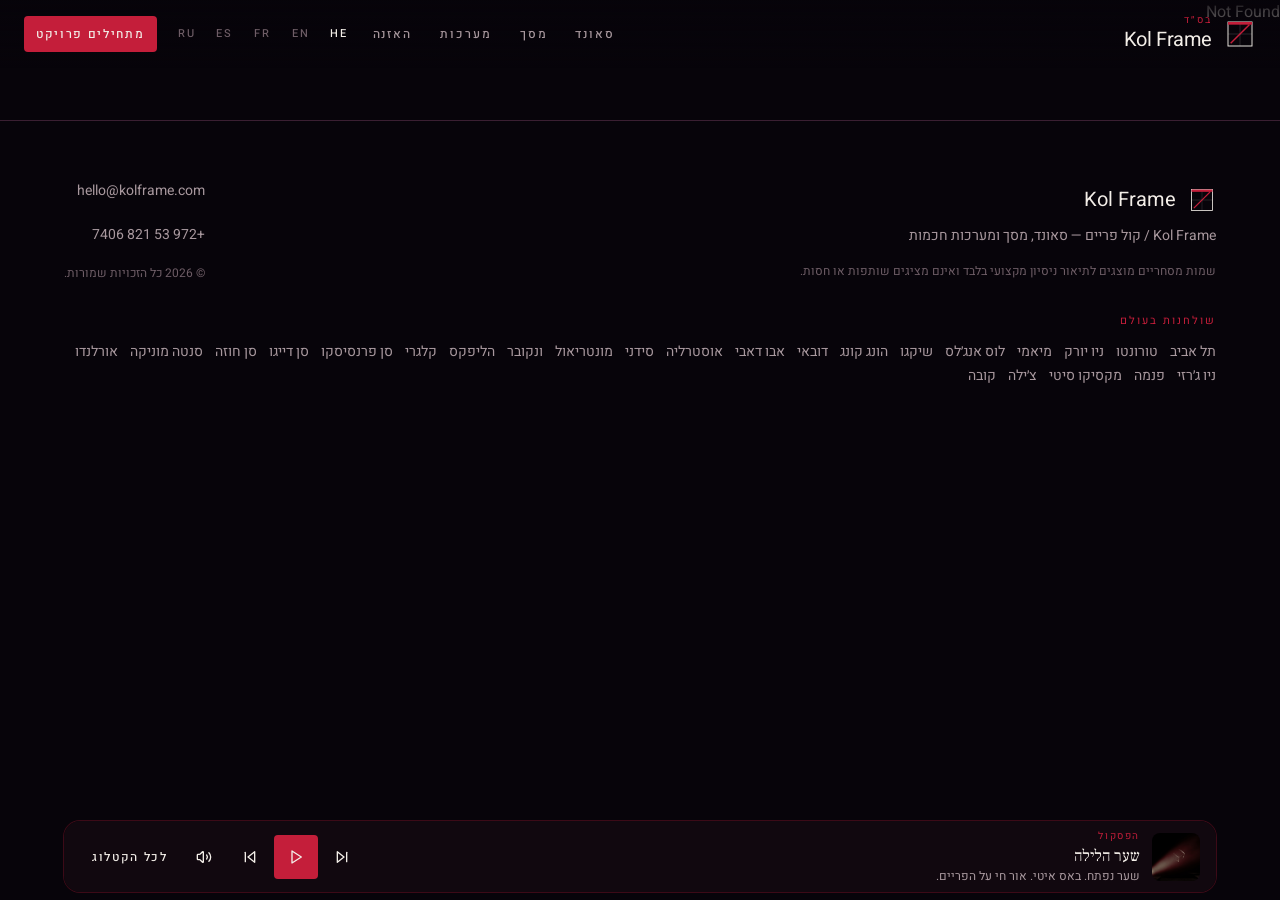
==== index.html @ d9a39a46 "Kol Frame motion-picture production site" ====
<!DOCTYPE html><html lang="he" dir="rtl" class="antialiased"><head><meta name="twitter:card" content="summary_large_image"><meta property="og:title" content="Kol Frame | קול פריים"><meta property="og:type" content="x:game"><meta charSet="utf-8"/><meta name="viewport" content="width=device-width, initial-scale=1"/><link rel="preload" as="image" href="/media/films/studio.jpg"/><link rel="preload" as="image" href="/media/films/llm.jpg"/><link rel="preload" as="image" href="/media/films/architect.jpg"/><link rel="preload" as="image" href="/media/films/cut.jpg"/><link rel="preload" as="image" href="/media/films/grade.jpg"/><link rel="preload" as="image" href="/media/films/live.jpg"/><link rel="preload" as="image" href="/media/films/venue.jpg"/><link rel="preload" as="image" href="/media/theater.jpg"/><link rel="preload" as="image" href="/media/night-gate.jpg"/><link rel="stylesheet" href="/assets/styles-ChM09g-q.css" data-precedence="default"/><title>Kol Frame | קול פריים — סאונד, מסך ו־AI</title><meta name="theme-color" content="#07040A"/><meta name="description" content="Kol Frame | קול פריים — סאונד, מסך ו־AI. אולפן מדיה לסאונד, קולנוע, בינה מלאכותית ופיתוח."/><link rel="modulepreload" href="/assets/index-lwJ8Dmi7.js"/><link rel="modulepreload" href="/assets/utils-DAVDzpLC.js"/><link rel="modulepreload" href="/assets/routes-uZUhb0_E.js"/><link rel="modulepreload" href="/assets/vfx-canvas-CMt-Yyuk.js"/><link rel="icon" type="image/svg+xml" href="/favicon.svg"/><link rel="manifest" href="/__grok/manifest.webmanifest"/><link rel="apple-touch-icon" href="/__grok/icon-180.png"/><meta name="apple-mobile-web-app-title" content="Kol Frame | קול פריים"><meta name="apple-mobile-web-app-status-bar-style" content="black"><script src="https://grok.com/grok-app-builder/extensions.js" defer></script></head><body><div class="relative min-h-dvh bg-bg text-fg" lang="he" dir="rtl"><header class="pointer-events-none fixed inset-x-0 top-0 z-40"><div class="pointer-events-auto flex items-center justify-between gap-3 bg-linear-to-b from-bg/92 to-transparent px-4 py-3 sm:px-6"><a aria-label="Kol Frame" class="flex items-center gap-3 text-fg active" href="/" data-status="active" aria-current="page"><svg viewBox="0 0 48 48" fill="none" class="text-fg size-8" aria-hidden="true"><rect x="6" y="6" width="36" height="36" stroke="currentColor" stroke-width="1.4"></rect><path d="M6 24 H42" stroke="currentColor" stroke-width="0.6" opacity="0.35"></path><path d="M24 6 V42" stroke="currentColor" stroke-width="0.6" opacity="0.35"></path><path d="M10 38 L38 10" class="stroke-crimson" stroke-width="2.2"></path><rect x="6" y="6" width="36" height="4" class="fill-crimson"></rect></svg><span class="flex flex-col leading-tight"><span class="text-[10px] tracking-[0.22em] text-crimson">בס״ד</span><span class="font-display text-xl tracking-[-0.02em]">Kol Frame</span></span></a><nav class="hidden items-center gap-1 lg:flex" aria-label="Primary"><a href="/sound" class="inline-flex h-11 items-center px-3 text-xs font-medium tracking-[0.16em] uppercase transition-opacity duration-150 text-muted hover:text-fg">סאונד</a><a href="/screen" class="inline-flex h-11 items-center px-3 text-xs font-medium tracking-[0.16em] uppercase transition-opacity duration-150 text-muted hover:text-fg">מסך</a><a href="/systems" class="inline-flex h-11 items-center px-3 text-xs font-medium tracking-[0.16em] uppercase transition-opacity duration-150 text-muted hover:text-fg">מערכות</a><a href="/listen" class="inline-flex h-11 items-center px-3 text-xs font-medium tracking-[0.16em] uppercase transition-opacity duration-150 text-muted hover:text-fg">האזנה</a><div class="flex items-center gap-0.5" role="group" aria-label="Language"><button type="button" class="h-11 text-[11px] font-medium tracking-[0.14em] uppercase transition-opacity duration-150 text-fg min-w-9 px-1.5" aria-pressed="true" aria-label="עברית">HE</button><button type="button" class="h-11 text-[11px] font-medium tracking-[0.14em] uppercase transition-opacity duration-150 text-subtle hover:text-muted min-w-9 px-1.5" aria-pressed="false" aria-label="English">EN</button><button type="button" class="h-11 text-[11px] font-medium tracking-[0.14em] uppercase transition-opacity duration-150 text-subtle hover:text-muted min-w-9 px-1.5" aria-pressed="false" aria-label="Français">FR</button><button type="button" class="h-11 text-[11px] font-medium tracking-[0.14em] uppercase transition-opacity duration-150 text-subtle hover:text-muted min-w-9 px-1.5" aria-pressed="false" aria-label="Español">ES</button><button type="button" class="h-11 text-[11px] font-medium tracking-[0.14em] uppercase transition-opacity duration-150 text-subtle hover:text-muted min-w-9 px-1.5" aria-pressed="false" aria-label="Русский">RU</button></div><a href="/contact" class="inline-flex items-center justify-center gap-2 whitespace-nowrap rounded-sm font-medium tracking-[0.14em] uppercase transition-[opacity,transform,background-color,color] duration-150 ease-out focus-visible:outline-none focus-visible:ring-2 focus-visible:ring-ring/50 disabled:pointer-events-none disabled:opacity-40 active:not-disabled:scale-[0.96] bg-crimson text-fg hover:bg-crimson-bright h-9 px-3 text-xs ms-2">מתחילים פרויקט</a></nav><div class="flex items-center gap-1 lg:hidden"><button class="inline-flex items-center justify-center gap-2 whitespace-nowrap rounded-sm text-sm font-medium tracking-[0.14em] uppercase transition-[opacity,transform,background-color,color] duration-150 ease-out focus-visible:outline-none focus-visible:ring-2 focus-visible:ring-ring/50 disabled:pointer-events-none disabled:opacity-40 active:not-disabled:scale-[0.96] bg-transparent text-fg hover:bg-fg/6 size-11" aria-label="תפריט" type="button" aria-haspopup="dialog" aria-expanded="false" data-state="closed"><svg xmlns="http://www.w3.org/2000/svg" width="24" height="24" viewBox="0 0 24 24" fill="none" stroke="currentColor" stroke-width="2" stroke-linecap="round" stroke-linejoin="round" class="lucide lucide-menu size-5" aria-hidden="true"><path d="M4 12h16"></path><path d="M4 18h16"></path><path d="M4 6h16"></path></svg></button></div></div></header><main class=""><!--$--><div class="relative h-dvh overflow-hidden bg-bg"><div class="picture-stage h-dvh overflow-hidden"><section data-scene="open" class="picture-beat relative h-dvh w-full snap-start snap-always overflow-hidden bg-bg"><div class="picture-layer absolute inset-0 is-open"><div class="picture-shift absolute inset-0"><video class="absolute inset-0 h-full w-full object-cover" src="/media/films/set.mp4" poster="/media/films/set.jpg" muted="" loop="" playsInline="" preload="auto"></video></div></div><div class="pointer-events-none absolute inset-0 bg-linear-to-t from-bg/70 via-transparent to-bg/25"></div><div class="letterbox-t"></div><div class="letterbox-b"></div><div class="absolute inset-x-0 bottom-28 z-20 flex flex-col items-start px-8 sm:px-12"><p class="pointer-events-none font-display text-xl tracking-[0.28em] text-fg/90 uppercase sm:text-3xl opacity-0">קול פריים</p></div></section><section data-scene="picture" class="picture-beat relative h-dvh w-full snap-start snap-always overflow-hidden bg-bg"><div class="picture-layer absolute inset-0 is-shut"><div class="picture-shift absolute inset-0"><video class="absolute inset-0 h-full w-full object-cover" src="/media/films/stage-lot.mp4" poster="/media/stage-lot.jpg" muted="" loop="" playsInline="" preload="metadata"></video></div></div><div class="pointer-events-none absolute inset-0 bg-linear-to-t from-bg/70 via-transparent to-bg/25"></div><div class="letterbox-t"></div><div class="letterbox-b"></div><div class="absolute inset-x-0 bottom-28 z-20 flex flex-col items-start px-8 sm:px-12"><p class="pointer-events-none font-display text-xl tracking-[0.28em] text-fg/90 uppercase sm:text-3xl opacity-0">צילום</p></div></section><section data-scene="sound" class="picture-beat relative h-dvh w-full snap-start snap-always overflow-hidden bg-bg"><div class="picture-layer absolute inset-0 is-shut"><div class="picture-shift absolute inset-0"><img src="/media/films/studio.jpg" alt="" class="absolute inset-0 h-full w-full object-cover"/></div></div><div class="pointer-events-none absolute inset-0 bg-linear-to-t from-bg/70 via-transparent to-bg/25"></div><div class="letterbox-t"></div><div class="letterbox-b"></div><div class="absolute inset-x-0 bottom-28 z-20 flex flex-col items-start px-8 sm:px-12"><p class="pointer-events-none font-display text-xl tracking-[0.28em] text-fg/90 uppercase sm:text-3xl opacity-0">סאונד</p></div></section><section data-scene="lab" class="picture-beat relative h-dvh w-full snap-start snap-always overflow-hidden bg-bg"><div class="picture-layer absolute inset-0 is-shut"><div class="picture-shift absolute inset-0"><img src="/media/films/llm.jpg" alt="" class="absolute inset-0 h-full w-full object-cover"/></div></div><div class="pointer-events-none absolute inset-0 bg-linear-to-t from-bg/70 via-transparent to-bg/25"></div><div class="letterbox-t"></div><div class="letterbox-b"></div><div class="absolute inset-x-0 bottom-28 z-20 flex flex-col items-start px-8 sm:px-12"><p class="pointer-events-none font-display text-xl tracking-[0.28em] text-fg/90 uppercase sm:text-3xl opacity-0">מכונות</p></div></section><section data-scene="architect" class="picture-beat relative h-dvh w-full snap-start snap-always overflow-hidden bg-bg"><div class="picture-layer absolute inset-0 is-shut"><div class="picture-shift absolute inset-0"><img src="/media/films/architect.jpg" alt="" class="absolute inset-0 h-full w-full object-cover"/></div></div><div class="pointer-events-none absolute inset-0 bg-linear-to-t from-bg/70 via-transparent to-bg/25"></div><div class="letterbox-t"></div><div class="letterbox-b"></div><div class="absolute inset-x-0 bottom-28 z-20 flex flex-col items-start px-8 sm:px-12"><p class="pointer-events-none font-display text-xl tracking-[0.28em] text-fg/90 uppercase sm:text-3xl opacity-0">AI</p></div></section><section data-scene="cut" class="picture-beat relative h-dvh w-full snap-start snap-always overflow-hidden bg-bg"><div class="picture-layer absolute inset-0 is-shut"><div class="picture-shift absolute inset-0"><img src="/media/films/cut.jpg" alt="" class="absolute inset-0 h-full w-full object-cover"/></div></div><div class="pointer-events-none absolute inset-0 bg-linear-to-t from-bg/70 via-transparent to-bg/25"></div><div class="letterbox-t"></div><div class="letterbox-b"></div><div class="absolute inset-x-0 bottom-28 z-20 flex flex-col items-start px-8 sm:px-12"><p class="pointer-events-none font-display text-xl tracking-[0.28em] text-fg/90 uppercase sm:text-3xl opacity-0">עריכה</p></div></section><section data-scene="grade" class="picture-beat relative h-dvh w-full snap-start snap-always overflow-hidden bg-bg"><div class="picture-layer absolute inset-0 is-shut"><div class="picture-shift absolute inset-0"><img src="/media/films/grade.jpg" alt="" class="absolute inset-0 h-full w-full object-cover"/></div></div><div class="pointer-events-none absolute inset-0 bg-linear-to-t from-bg/70 via-transparent to-bg/25"></div><div class="letterbox-t"></div><div class="letterbox-b"></div><div class="absolute inset-x-0 bottom-28 z-20 flex flex-col items-start px-8 sm:px-12"><p class="pointer-events-none font-display text-xl tracking-[0.28em] text-fg/90 uppercase sm:text-3xl opacity-0">צבע</p></div></section><section data-scene="live" class="picture-beat relative h-dvh w-full snap-start snap-always overflow-hidden bg-bg"><div class="picture-layer absolute inset-0 is-shut"><div class="picture-shift absolute inset-0"><img src="/media/films/live.jpg" alt="" class="absolute inset-0 h-full w-full object-cover"/></div></div><div class="pointer-events-none absolute inset-0 bg-linear-to-t from-bg/70 via-transparent to-bg/25"></div><div class="letterbox-t"></div><div class="letterbox-b"></div><div class="absolute inset-x-0 bottom-28 z-20 flex flex-col items-start px-8 sm:px-12"><p class="pointer-events-none font-display text-xl tracking-[0.28em] text-fg/90 uppercase sm:text-3xl opacity-0">חי</p></div></section><section data-scene="venue" class="picture-beat relative h-dvh w-full snap-start snap-always overflow-hidden bg-bg"><div class="picture-layer absolute inset-0 is-shut"><div class="picture-shift absolute inset-0"><img src="/media/films/venue.jpg" alt="" class="absolute inset-0 h-full w-full object-cover"/></div></div><div class="pointer-events-none absolute inset-0 bg-linear-to-t from-bg/70 via-transparent to-bg/25"></div><div class="letterbox-t"></div><div class="letterbox-b"></div><div class="absolute inset-x-0 bottom-28 z-20 flex flex-col items-start px-8 sm:px-12"><p class="pointer-events-none font-display text-xl tracking-[0.28em] text-fg/90 uppercase sm:text-3xl opacity-0">במה</p></div></section><section data-scene="end" class="picture-beat relative h-dvh w-full snap-start snap-always overflow-hidden bg-bg"><div class="picture-layer absolute inset-0 is-shut"><div class="picture-shift absolute inset-0"><img src="/media/theater.jpg" alt="" class="absolute inset-0 h-full w-full object-cover"/></div></div><div class="pointer-events-none absolute inset-0 bg-linear-to-t from-bg/70 via-transparent to-bg/25"></div><div class="letterbox-t"></div><div class="letterbox-b"></div><div class="absolute inset-x-0 bottom-28 z-20 flex flex-col items-start px-8 sm:px-12"><a href="/contact" class="font-display text-5xl font-semibold tracking-[0.14em] text-hero-grad uppercase sm:text-7xl opacity-0">מתחילים</a></div></section></div><div class="pointer-events-none absolute inset-0 z-10 opacity-20 mix-blend-screen"><canvas class="block h-full w-full touch-none" aria-hidden="true"></canvas></div><div class="film-grain"></div><button type="button" class="absolute inset-0 z-30 flex flex-col items-center justify-center bg-bg/25" aria-label="כניסה"><p class="font-serif text-xs tracking-[0.42em] text-metal uppercase">הפקה של קול פריים</p><div class="mt-5 h-px w-44 bg-crimson"></div><p class="mt-5 font-display text-5xl tracking-[0.2em] text-fg uppercase sm:text-7xl">Kol Frame</p><span class="mt-10 inline-flex h-14 items-center bg-crimson px-12 text-sm tracking-[0.36em] text-fg uppercase">כניסה</span><span class="mt-6 text-[11px] tracking-[0.32em] text-bone-dim uppercase">גלול</span></button></div><!--/$--></main><div class="pointer-events-none fixed inset-x-0 bottom-0 z-50"><audio preload="none"></audio><div class="pointer-events-auto mx-auto mb-[max(0.5rem,env(safe-area-inset-bottom))] flex max-w-6xl items-center gap-3 rounded-xl bg-bg-elevated/95 px-3 py-2 shadow-border backdrop-blur-md sm:px-4"><button type="button" class="relative size-12 shrink-0 overflow-hidden rounded-md" aria-label="נגן"><img src="/media/night-gate.jpg" alt="" class="size-full object-cover"/></button><div class="min-w-0 flex-1"><p class="text-[10px] tracking-[0.16em] text-crimson uppercase">הפסקול</p><p class="truncate font-serif text-base text-fg">שער הלילה</p><p class="hidden truncate text-xs text-muted sm:block">שער נפתח. באס איטי. אור חי על הפריים.</p></div><div class="flex items-center gap-0.5"><button class="inline-flex items-center justify-center gap-2 whitespace-nowrap rounded-sm text-sm font-medium tracking-[0.14em] uppercase transition-[opacity,transform,background-color,color] duration-150 ease-out focus-visible:outline-none focus-visible:ring-2 focus-visible:ring-ring/50 disabled:pointer-events-none disabled:opacity-40 active:not-disabled:scale-[0.96] bg-transparent text-fg hover:bg-fg/6 size-11" aria-label="הקודם"><svg xmlns="http://www.w3.org/2000/svg" width="24" height="24" viewBox="0 0 24 24" fill="none" stroke="currentColor" stroke-width="2" stroke-linecap="round" stroke-linejoin="round" class="lucide lucide-skip-back size-4 rtl:rotate-180" aria-hidden="true"><polygon points="19 20 9 12 19 4 19 20"></polygon><line x1="5" x2="5" y1="19" y2="5"></line></svg></button><button class="inline-flex items-center justify-center gap-2 whitespace-nowrap rounded-sm text-sm font-medium tracking-[0.14em] uppercase transition-[opacity,transform,background-color,color] duration-150 ease-out focus-visible:outline-none focus-visible:ring-2 focus-visible:ring-ring/50 disabled:pointer-events-none disabled:opacity-40 active:not-disabled:scale-[0.96] bg-crimson text-fg hover:bg-crimson-bright size-11" aria-label="נגן"><svg xmlns="http://www.w3.org/2000/svg" width="24" height="24" viewBox="0 0 24 24" fill="none" stroke="currentColor" stroke-width="2" stroke-linecap="round" stroke-linejoin="round" class="lucide lucide-play size-4" aria-hidden="true"><polygon points="6 3 20 12 6 21 6 3"></polygon></svg></button><button class="inline-flex items-center justify-center gap-2 whitespace-nowrap rounded-sm text-sm font-medium tracking-[0.14em] uppercase transition-[opacity,transform,background-color,color] duration-150 ease-out focus-visible:outline-none focus-visible:ring-2 focus-visible:ring-ring/50 disabled:pointer-events-none disabled:opacity-40 active:not-disabled:scale-[0.96] bg-transparent text-fg hover:bg-fg/6 size-11" aria-label="הבא"><svg xmlns="http://www.w3.org/2000/svg" width="24" height="24" viewBox="0 0 24 24" fill="none" stroke="currentColor" stroke-width="2" stroke-linecap="round" stroke-linejoin="round" class="lucide lucide-skip-forward size-4 rtl:rotate-180" aria-hidden="true"><polygon points="5 4 15 12 5 20 5 4"></polygon><line x1="19" x2="19" y1="5" y2="19"></line></svg></button><button class="items-center justify-center gap-2 whitespace-nowrap rounded-sm text-sm font-medium tracking-[0.14em] uppercase transition-[opacity,transform,background-color,color] duration-150 ease-out focus-visible:outline-none focus-visible:ring-2 focus-visible:ring-ring/50 disabled:pointer-events-none disabled:opacity-40 active:not-disabled:scale-[0.96] bg-transparent text-fg hover:bg-fg/6 hidden size-11 sm:inline-flex" aria-label="השתק"><svg xmlns="http://www.w3.org/2000/svg" width="24" height="24" viewBox="0 0 24 24" fill="none" stroke="currentColor" stroke-width="2" stroke-linecap="round" stroke-linejoin="round" class="lucide lucide-volume2 lucide-volume-2 size-4" aria-hidden="true"><path d="M11 4.702a.705.705 0 0 0-1.203-.498L6.413 7.587A1.4 1.4 0 0 1 5.416 8H3a1 1 0 0 0-1 1v6a1 1 0 0 0 1 1h2.416a1.4 1.4 0 0 1 .997.413l3.383 3.384A.705.705 0 0 0 11 19.298z"></path><path d="M16 9a5 5 0 0 1 0 6"></path><path d="M19.364 18.364a9 9 0 0 0 0-12.728"></path></svg></button><a href="/listen" class="items-center justify-center gap-2 whitespace-nowrap rounded-sm font-medium tracking-[0.14em] uppercase transition-[opacity,transform,background-color,color] duration-150 ease-out focus-visible:outline-none focus-visible:ring-2 focus-visible:ring-ring/50 disabled:pointer-events-none disabled:opacity-40 active:not-disabled:scale-[0.96] bg-transparent text-fg hover:bg-fg/6 h-9 px-3 text-xs hidden sm:inline-flex">לכל הקטלוג</a></div></div></div></div><script class="$tsr" id="$tsr-stream-barrier">(self.$R=self.$R||{})["tsr"]=[];self.$_TSR={h(){this.hydrated=!0,this.c()},e(){this.streamEnded=!0,this.c()},c(){this.hydrated&&this.streamEnded&&(delete self.$_TSR,delete self.$R.tsr)},p(e){this.initialized?e():this.buffer.push(e)},buffer:[]};$_TSR.router=($R=>$R[0]={manifest:$R[1]={routes:$R[2]={__root__:$R[3]={preloads:$R[4]=["/assets/index-lwJ8Dmi7.js","/assets/utils-DAVDzpLC.js"],scripts:$R[5]=[$R[6]={attrs:$R[7]={type:"module",async:!0,src:"/assets/index-lwJ8Dmi7.js"}}]},"/":$R[8]={preloads:$R[9]=["/assets/routes-uZUhb0_E.js","/assets/vfx-canvas-CMt-Yyuk.js"]}}},matches:$R[10]=[$R[11]={i:"__root__ ",u:1789414150514,s:"success",ssr:!0},$R[12]={i:"  ",u:1789414150514,s:"success",ssr:!0}]})($R["tsr"]);$_TSR.e();document.currentScript.remove()</script><script type="module" async="" src="/assets/index-lwJ8Dmi7.js"></script></body></html>
---- assets/styles-ChM09g-q.css ----
@import "https://fonts.googleapis.com/css2?family=Barlow+Condensed:ital,wght@0,400;0,500;0,600;0,700;1,400&family=Cinzel:wght@500;600;700&family=Frank+Ruhl+Libre:wght@500;600;700&family=Heebo:wght@400;500;700;800&family=Oswald:wght@400;500;600;700&display=swap";@layer components;@layer properties{@supports (((-webkit-hyphens:none)) and (not (margin-trim:inline))) or ((-moz-orient:inline) and (not (color:rgb(from red r g b)))){*,:before,:after,::backdrop{--tw-translate-x:0;--tw-translate-y:0;--tw-translate-z:0;--tw-scale-x:1;--tw-scale-y:1;--tw-scale-z:1;--tw-rotate-x:initial;--tw-rotate-y:initial;--tw-rotate-z:initial;--tw-skew-x:initial;--tw-skew-y:initial;--tw-space-y-reverse:0;--tw-border-style:solid;--tw-gradient-position:initial;--tw-gradient-from:#0000;--tw-gradient-via:#0000;--tw-gradient-to:#0000;--tw-gradient-stops:initial;--tw-gradient-via-stops:initial;--tw-gradient-from-position:0%;--tw-gradient-via-position:50%;--tw-gradient-to-position:100%;--tw-leading:initial;--tw-font-weight:initial;--tw-tracking:initial;--tw-ordinal:initial;--tw-slashed-zero:initial;--tw-numeric-figure:initial;--tw-numeric-spacing:initial;--tw-numeric-fraction:initial;--tw-shadow:0 0 #0000;--tw-shadow-color:initial;--tw-shadow-alpha:100%;--tw-inset-shadow:0 0 #0000;--tw-inset-shadow-color:initial;--tw-inset-shadow-alpha:100%;--tw-ring-color:initial;--tw-ring-shadow:0 0 #0000;--tw-inset-ring-color:initial;--tw-inset-ring-shadow:0 0 #0000;--tw-ring-inset:initial;--tw-ring-offset-width:0px;--tw-ring-offset-color:#fff;--tw-ring-offset-shadow:0 0 #0000;--tw-outline-style:solid;--tw-blur:initial;--tw-brightness:initial;--tw-contrast:initial;--tw-grayscale:initial;--tw-hue-rotate:initial;--tw-invert:initial;--tw-opacity:initial;--tw-saturate:initial;--tw-sepia:initial;--tw-drop-shadow:initial;--tw-drop-shadow-color:initial;--tw-drop-shadow-alpha:100%;--tw-drop-shadow-size:initial;--tw-backdrop-blur:initial;--tw-backdrop-brightness:initial;--tw-backdrop-contrast:initial;--tw-backdrop-grayscale:initial;--tw-backdrop-hue-rotate:initial;--tw-backdrop-invert:initial;--tw-backdrop-opacity:initial;--tw-backdrop-saturate:initial;--tw-backdrop-sepia:initial;--tw-duration:initial;--tw-ease:initial;--tw-content:""}}}@layer theme{:root,:host{--font-sans:"Barlow Condensed", "Heebo", ui-sans-serif, system-ui, sans-serif;--font-serif:"Cinzel", "Frank Ruhl Libre", ui-serif, Georgia, serif;--font-mono:ui-monospace, "SF Mono", Menlo, Consolas, monospace;--color-red-500:oklch(63.7% .237 25.331);--color-zinc-50:oklch(98.5% 0 none);--color-zinc-400:oklch(70.5% .015 286.067);--color-zinc-500:oklch(55.2% .016 285.938);--color-zinc-900:oklch(21% .006 285.885);--color-zinc-950:oklch(14.1% .005 285.823);--color-neutral-100:oklch(97% 0 none);--color-neutral-300:oklch(87% 0 none);--color-neutral-500:oklch(55.6% 0 none);--color-neutral-700:oklch(37.1% 0 none);--color-neutral-900:oklch(20.5% 0 none);--color-black:#000;--color-white:#fff;--spacing:.25rem;--container-sm:24rem;--container-md:28rem;--container-xl:36rem;--container-2xl:42rem;--container-3xl:48rem;--container-6xl:72rem;--text-xs:.75rem;--text-xs--line-height:calc(1 / .75);--text-sm:.875rem;--text-sm--line-height:calc(1.25 / .875);--text-base:1rem;--text-base--line-height:calc(1.5 / 1);--text-lg:1.125rem;--text-lg--line-height:calc(1.75 / 1.125);--text-xl:1.25rem;--text-xl--line-height:calc(1.75 / 1.25);--text-2xl:1.5rem;--text-2xl--line-height:calc(2 / 1.5);--text-3xl:1.875rem;--text-3xl--line-height:calc(2.25 / 1.875);--text-4xl:2.25rem;--text-4xl--line-height:calc(2.5 / 2.25);--text-5xl:3rem;--text-5xl--line-height:1;--text-6xl:3.75rem;--text-6xl--line-height:1;--text-7xl:4.5rem;--text-7xl--line-height:1;--font-weight-medium:500;--font-weight-semibold:600;--tracking-tight:-.025em;--tracking-normal:0em;--leading-tight:1.25;--leading-snug:1.375;--leading-normal:1.5;--leading-relaxed:1.625;--radius-xs:2px;--radius-sm:4px;--radius-md:8px;--radius-lg:12px;--radius-xl:16px;--radius-2xl:1rem;--ease-out:cubic-bezier(0, 0, .2, 1);--ease-in-out:cubic-bezier(.4, 0, .2, 1);--animate-pulse:pulse 2s cubic-bezier(.4, 0, .6, 1) infinite;--blur-md:12px;--aspect-video:16 / 9;--default-transition-duration:.15s;--default-transition-timing-function:cubic-bezier(.4, 0, .2, 1);--default-font-family:var(--font-sans);--default-mono-font-family:var(--font-mono);--color-bg:#07040a;--color-bg-elevated:#120910;--color-fg:#f3eee8;--color-muted:#a8989e;--color-subtle:#6e5d66;--color-crimson:#c41e3a;--color-crimson-bright:#ff3b5c;--color-metal:#e8b4bc;--color-oxblood-bright:#ff3b5c;--color-bone:#f3eee8;--color-bone-dim:#cfc4c8;--color-border:#3a1f32;--color-ring:#c41e3a;--font-display:"Oswald", "Heebo", ui-sans-serif, system-ui, sans-serif;--shadow-border:0 0 0 1px #c41e3a47;--shadow-border-hover:0 0 0 1px #ff3b5c8c}}@layer base{*,:after,:before,::backdrop{box-sizing:border-box;border:0 solid;margin:0;padding:0}::file-selector-button{box-sizing:border-box;border:0 solid;margin:0;padding:0}html,:host{-webkit-text-size-adjust:100%;tab-size:4;line-height:1.5;font-family:var(--default-font-family,-apple-system, BlinkMacSystemFont, "Segoe UI", Roboto, "Helvetica Neue", "Noto Sans", Arial, sans-serif, "Apple Color Emoji", "Segoe UI Emoji", "Segoe UI Symbol", "Noto Color Emoji");font-feature-settings:var(--default-font-feature-settings,normal);font-variation-settings:var(--default-font-variation-settings,normal);-webkit-tap-highlight-color:transparent}hr{height:0;color:inherit;border-top-width:1px}abbr:where([title]){-webkit-text-decoration:underline dotted;text-decoration:underline dotted}h1,h2,h3,h4,h5,h6{font-size:inherit;font-weight:inherit}a{color:inherit;-webkit-text-decoration:inherit;-webkit-text-decoration:inherit;-webkit-text-decoration:inherit;-webkit-text-decoration:inherit;text-decoration:inherit}b,strong{font-weight:bolder}code,kbd,samp,pre{font-family:var(--default-mono-font-family,ui-monospace, SFMono-Regular, Menlo, Monaco, Consolas, "Liberation Mono", "Courier New", monospace);font-feature-settings:var(--default-mono-font-feature-settings,normal);font-variation-settings:var(--default-mono-font-variation-settings,normal);font-size:1em}small{font-size:80%}sub,sup{vertical-align:baseline;font-size:75%;line-height:0;position:relative}sub{bottom:-.25em}sup{top:-.5em}table{text-indent:0;border-color:inherit;border-collapse:collapse}:-moz-focusring:where(:not(iframe)){outline:auto}progress{vertical-align:baseline}summary{display:list-item}ol,ul,menu{list-style:none}img,svg,video,canvas,audio,iframe,embed,object{vertical-align:middle;display:block}img,video{max-width:100%;height:auto}button,input,select,optgroup,textarea{font:inherit;font-feature-settings:inherit;font-variation-settings:inherit;letter-spacing:inherit;color:inherit;opacity:1;background-color:#0000;border-radius:0}::file-selector-button{font:inherit;font-feature-settings:inherit;font-variation-settings:inherit;letter-spacing:inherit;color:inherit;opacity:1;background-color:#0000;border-radius:0}:where(select:is([multiple],[size])) optgroup{font-weight:bolder}:where(select:is([multiple],[size])) optgroup option{padding-inline-start:20px}::file-selector-button{margin-inline-end:4px}::placeholder{opacity:1}@supports (not ((-webkit-appearance:-apple-pay-button))) or (contain-intrinsic-size:1px){::placeholder{color:currentColor}@supports (color:color-mix(in lab, red, red)){::placeholder{color:color-mix(in oklab, currentcolor 50%, transparent)}}}textarea{resize:vertical}::-webkit-search-decoration{-webkit-appearance:none}::-webkit-date-and-time-value{min-height:1lh;text-align:inherit}::-webkit-datetime-edit{display:inline-flex}::-webkit-datetime-edit-fields-wrapper{padding:0}::-webkit-datetime-edit{padding-block:0}::-webkit-datetime-edit-year-field{padding-block:0}::-webkit-datetime-edit-month-field{padding-block:0}::-webkit-datetime-edit-day-field{padding-block:0}::-webkit-datetime-edit-hour-field{padding-block:0}::-webkit-datetime-edit-minute-field{padding-block:0}::-webkit-datetime-edit-second-field{padding-block:0}::-webkit-datetime-edit-millisecond-field{padding-block:0}::-webkit-datetime-edit-meridiem-field{padding-block:0}::-webkit-calendar-picker-indicator{line-height:1}:-moz-ui-invalid{box-shadow:none}button,input:where([type=button],[type=reset],[type=submit]){appearance:button}::file-selector-button{appearance:button}::-webkit-inner-spin-button{height:auto}::-webkit-outer-spin-button{height:auto}[hidden]:where(:not([hidden=until-found])){display:none!important}html{-webkit-font-smoothing:antialiased;-moz-osx-font-smoothing:grayscale;background-color:var(--color-bg);color:var(--color-fg);font-family:var(--font-sans)}html[lang=he]{--font-sans:"Heebo", "Barlow Condensed", ui-sans-serif, system-ui, sans-serif;--font-display:"Heebo", "Oswald", ui-sans-serif, system-ui, sans-serif;--font-serif:"Frank Ruhl Libre", "Cinzel", ui-serif, Georgia, serif}body{background-color:var(--color-bg);min-height:100dvh;color:var(--color-fg)}html.film-mode,html.film-mode body{height:100%;overflow:hidden}h1,h2,h3{text-wrap:balance;font-family:var(--font-display);letter-spacing:.02em;text-transform:uppercase}html[lang=he] h1,html[lang=he] h2,html[lang=he] h3{letter-spacing:0;text-transform:none}p{text-wrap:pretty}button:not(:disabled),[role=button]:not(:disabled){cursor:pointer}::selection{background-color:#9d182e}@supports (color:color-mix(in lab, red, red)){::selection{background-color:color-mix(in oklab, var(--color-crimson) 80%, black)}}::selection{color:var(--color-fg)}}@layer utilities{.pointer-events-auto{pointer-events:auto}.pointer-events-none{pointer-events:none}.collapse{visibility:collapse}.invisible{visibility:hidden}.visible{visibility:visible}.absolute{position:absolute}.fixed{position:fixed}.relative{position:relative}.static{position:static}.sticky{position:sticky}.inset-0{inset:0}.inset-x-0{inset-inline:0}.inset-y-0{inset-block:0}.start-0{inset-inline-start:calc(var(--spacing) * 0)}.end-0{inset-inline-end:calc(var(--spacing) * 0)}.end-4{inset-inline-end:calc(var(--spacing) * 4)}.top-0{top:0}.top-1\/2{top:50%}.right-1{right:var(--spacing)}.right-2{right:calc(var(--spacing) * 2)}.right-3{right:calc(var(--spacing) * 3)}.right-4{right:calc(var(--spacing) * 4)}.bottom-0{bottom:0}.bottom-4{bottom:calc(var(--spacing) * 4)}.bottom-24{bottom:calc(var(--spacing) * 24)}.bottom-28{bottom:calc(var(--spacing) * 28)}.left-1{left:var(--spacing)}.left-2{left:calc(var(--spacing) * 2)}.left-3{left:calc(var(--spacing) * 3)}.left-4{left:calc(var(--spacing) * 4)}.z-10{z-index:10}.z-20{z-index:20}.z-30{z-index:30}.z-40{z-index:40}.z-50{z-index:50}.container{width:100%}@media (width>=40rem){.container{max-width:40rem}}@media (width>=48rem){.container{max-width:48rem}}@media (width>=64rem){.container{max-width:64rem}}@media (width>=80rem){.container{max-width:80rem}}@media (width>=96rem){.container{max-width:96rem}}.mx-auto{margin-inline:auto}.ms-2{margin-inline-start:calc(var(--spacing) * 2)}.mt-2{margin-top:calc(var(--spacing) * 2)}.mt-3{margin-top:calc(var(--spacing) * 3)}.mt-4{margin-top:calc(var(--spacing) * 4)}.mt-5{margin-top:calc(var(--spacing) * 5)}.mt-6{margin-top:calc(var(--spacing) * 6)}.mt-8{margin-top:calc(var(--spacing) * 8)}.mt-10{margin-top:calc(var(--spacing) * 10)}.mt-12{margin-top:calc(var(--spacing) * 12)}.mt-16{margin-top:calc(var(--spacing) * 16)}.mb-2{margin-bottom:calc(var(--spacing) * 2)}.mb-8{margin-bottom:calc(var(--spacing) * 8)}.mb-\[max\(0\.5rem\,env\(safe-area-inset-bottom\)\)\]{margin-bottom:max(.5rem, env(safe-area-inset-bottom))}.ml-px{margin-left:1px}.block{display:block}.flex{display:flex}.grid{display:grid}.hidden{display:none}.inline{display:inline}.inline-flex{display:inline-flex}.table{display:table}.aspect-video{aspect-ratio:var(--aspect-video)}.size-2\.5{width:calc(var(--spacing) * 2.5);height:calc(var(--spacing) * 2.5)}.size-4{width:calc(var(--spacing) * 4);height:calc(var(--spacing) * 4)}.size-5{width:calc(var(--spacing) * 5);height:calc(var(--spacing) * 5)}.size-7{width:calc(var(--spacing) * 7);height:calc(var(--spacing) * 7)}.size-8{width:calc(var(--spacing) * 8);height:calc(var(--spacing) * 8)}.size-10{width:calc(var(--spacing) * 10);height:calc(var(--spacing) * 10)}.size-11{width:calc(var(--spacing) * 11);height:calc(var(--spacing) * 11)}.size-12{width:calc(var(--spacing) * 12);height:calc(var(--spacing) * 12)}.size-16{width:calc(var(--spacing) * 16);height:calc(var(--spacing) * 16)}.size-full{width:100%;height:100%}.h-7{height:calc(var(--spacing) * 7)}.h-8{height:calc(var(--spacing) * 8)}.h-9{height:calc(var(--spacing) * 9)}.h-11{height:calc(var(--spacing) * 11)}.h-12{height:calc(var(--spacing) * 12)}.h-14{height:calc(var(--spacing) * 14)}.h-dvh{height:100dvh}.h-full{height:100%}.h-px{height:1px}.min-h-24{min-height:calc(var(--spacing) * 24)}.min-h-32{min-height:calc(var(--spacing) * 32)}.min-h-\[70dvh\]{min-height:70dvh}.min-h-dvh{min-height:100dvh}.min-h-screen{min-height:100vh}.w-8{width:calc(var(--spacing) * 8)}.w-40{width:calc(var(--spacing) * 40)}.w-44{width:calc(var(--spacing) * 44)}.w-80{width:calc(var(--spacing) * 80)}.w-full{width:100%}.w-px{width:1px}.max-w-2xl{max-width:var(--container-2xl)}.max-w-3xl{max-width:var(--container-3xl)}.max-w-6xl{max-width:var(--container-6xl)}.max-w-full{max-width:100%}.max-w-md{max-width:var(--container-md)}.max-w-sm{max-width:var(--container-sm)}.max-w-xl{max-width:var(--container-xl)}.min-w-0{min-width:0}.min-w-9{min-width:calc(var(--spacing) * 9)}.min-w-11{min-width:calc(var(--spacing) * 11)}.flex-1{flex:1}.shrink{flex-shrink:1}.shrink-0{flex-shrink:0}.-translate-y-1\/2{--tw-translate-y:calc(calc(1 / 2 * 100%) * -1);translate:var(--tw-translate-x) var(--tw-translate-y)}.scale-100{--tw-scale-x:100%;--tw-scale-y:100%;--tw-scale-z:100%;scale:var(--tw-scale-x) var(--tw-scale-y)}.scale-125{--tw-scale-x:125%;--tw-scale-y:125%;--tw-scale-z:125%;scale:var(--tw-scale-x) var(--tw-scale-y)}.scale-\[0\.25\]{scale:.25}.transform{transform:var(--tw-rotate-x,) var(--tw-rotate-y,) var(--tw-rotate-z,) var(--tw-skew-x,) var(--tw-skew-y,)}.animate-pulse{animation:var(--animate-pulse)}.cursor-pointer{cursor:pointer}.touch-none{touch-action:none}.resize{resize:both}.snap-start{scroll-snap-align:start}.snap-always{scroll-snap-stop:always}.flex-col{flex-direction:column}.flex-wrap{flex-wrap:wrap}.place-items-center{place-items:center}.items-center{align-items:center}.items-start{align-items:flex-start}.justify-between{justify-content:space-between}.justify-center{justify-content:center}.justify-end{justify-content:flex-end}.gap-0\.5{gap:calc(var(--spacing) * .5)}.gap-1{gap:var(--spacing)}.gap-1\.5{gap:calc(var(--spacing) * 1.5)}.gap-2{gap:calc(var(--spacing) * 2)}.gap-3{gap:calc(var(--spacing) * 3)}.gap-4{gap:calc(var(--spacing) * 4)}.gap-5{gap:calc(var(--spacing) * 5)}.gap-8{gap:calc(var(--spacing) * 8)}.gap-12{gap:calc(var(--spacing) * 12)}:where(.space-y-2>:not(:last-child)){--tw-space-y-reverse:0;margin-block-start:calc(calc(var(--spacing) * 2) * var(--tw-space-y-reverse));margin-block-end:calc(calc(var(--spacing) * 2) * calc(1 - var(--tw-space-y-reverse)))}:where(.space-y-3>:not(:last-child)){--tw-space-y-reverse:0;margin-block-start:calc(calc(var(--spacing) * 3) * var(--tw-space-y-reverse));margin-block-end:calc(calc(var(--spacing) * 3) * calc(1 - var(--tw-space-y-reverse)))}.gap-x-3{column-gap:calc(var(--spacing) * 3)}.gap-y-1{row-gap:var(--spacing)}.truncate{text-overflow:ellipsis;white-space:nowrap;overflow:hidden}.overflow-hidden{overflow:hidden}.overflow-x-hidden{overflow-x:hidden}.overflow-y-auto{overflow-y:auto}.rounded{border-radius:.25rem}.rounded-2xl{border-radius:var(--radius-2xl)}.rounded-full{border-radius:2147483647px}.rounded-lg{border-radius:var(--radius-lg)}.rounded-md{border-radius:var(--radius-md)}.rounded-sm{border-radius:var(--radius-sm)}.rounded-xl{border-radius:var(--radius-xl)}.border{border-style:var(--tw-border-style);border-width:1px}.border-t{border-top-style:var(--tw-border-style);border-top-width:1px}.border-b{border-bottom-style:var(--tw-border-style);border-bottom-width:1px}.border-border{border-color:var(--color-border)}.border-neutral-300{border-color:var(--color-neutral-300)}.bg-bg{background-color:var(--color-bg)}.bg-bg-elevated{background-color:var(--color-bg-elevated)}.bg-bg-elevated\/95{background-color:#120910f2}@supports (color:color-mix(in lab, red, red)){.bg-bg-elevated\/95{background-color:color-mix(in oklab, var(--color-bg-elevated) 95%, transparent)}}.bg-bg\/25{background-color:#07040a40}@supports (color:color-mix(in lab, red, red)){.bg-bg\/25{background-color:color-mix(in oklab, var(--color-bg) 25%, transparent)}}.bg-bg\/70{background-color:#07040ab3}@supports (color:color-mix(in lab, red, red)){.bg-bg\/70{background-color:color-mix(in oklab, var(--color-bg) 70%, transparent)}}.bg-bg\/80{background-color:#07040acc}@supports (color:color-mix(in lab, red, red)){.bg-bg\/80{background-color:color-mix(in oklab, var(--color-bg) 80%, transparent)}}.bg-black{background-color:var(--color-black)}.bg-black\/10{background-color:#0000001a}@supports (color:color-mix(in lab, red, red)){.bg-black\/10{background-color:color-mix(in oklab, var(--color-black) 10%, transparent)}}.bg-bone{background-color:var(--color-bone)}.bg-border{background-color:var(--color-border)}.bg-crimson{background-color:var(--color-crimson)}.bg-crimson-bright{background-color:var(--color-crimson-bright)}.bg-fg\/35{background-color:#f3eee859}@supports (color:color-mix(in lab, red, red)){.bg-fg\/35{background-color:color-mix(in oklab, var(--color-fg) 35%, transparent)}}.bg-transparent{background-color:#0000}.bg-zinc-50{background-color:var(--color-zinc-50)}.bg-linear-to-b{--tw-gradient-position:to bottom}@supports (background-image:linear-gradient(in lab, red, red)){.bg-linear-to-b{--tw-gradient-position:to bottom in oklab}}.bg-linear-to-b{background-image:linear-gradient(var(--tw-gradient-stops))}.bg-linear-to-t{--tw-gradient-position:to top}@supports (background-image:linear-gradient(in lab, red, red)){.bg-linear-to-t{--tw-gradient-position:to top in oklab}}.bg-linear-to-t{background-image:linear-gradient(var(--tw-gradient-stops))}.from-bg{--tw-gradient-from:var(--color-bg);--tw-gradient-stops:var(--tw-gradient-via-stops,var(--tw-gradient-position), var(--tw-gradient-from) var(--tw-gradient-from-position), var(--tw-gradient-to) var(--tw-gradient-to-position))}.from-bg\/70{--tw-gradient-from:#07040ab3}@supports (color:color-mix(in lab, red, red)){.from-bg\/70{--tw-gradient-from:color-mix(in oklab, var(--color-bg) 70%, transparent)}}.from-bg\/70{--tw-gradient-stops:var(--tw-gradient-via-stops,var(--tw-gradient-position), var(--tw-gradient-from) var(--tw-gradient-from-position), var(--tw-gradient-to) var(--tw-gradient-to-position))}.from-bg\/80{--tw-gradient-from:#07040acc}@supports (color:color-mix(in lab, red, red)){.from-bg\/80{--tw-gradient-from:color-mix(in oklab, var(--color-bg) 80%, transparent)}}.from-bg\/80{--tw-gradient-stops:var(--tw-gradient-via-stops,var(--tw-gradient-position), var(--tw-gradient-from) var(--tw-gradient-from-position), var(--tw-gradient-to) var(--tw-gradient-to-position))}.from-bg\/92{--tw-gradient-from:#07040aeb}@supports (color:color-mix(in lab, red, red)){.from-bg\/92{--tw-gradient-from:color-mix(in oklab, var(--color-bg) 92%, transparent)}}.from-bg\/92{--tw-gradient-stops:var(--tw-gradient-via-stops,var(--tw-gradient-position), var(--tw-gradient-from) var(--tw-gradient-from-position), var(--tw-gradient-to) var(--tw-gradient-to-position))}.via-bg\/50{--tw-gradient-via:#07040a80}@supports (color:color-mix(in lab, red, red)){.via-bg\/50{--tw-gradient-via:color-mix(in oklab, var(--color-bg) 50%, transparent)}}.via-bg\/50{--tw-gradient-via-stops:var(--tw-gradient-position), var(--tw-gradient-from) var(--tw-gradient-from-position), var(--tw-gradient-via) var(--tw-gradient-via-position), var(--tw-gradient-to) var(--tw-gradient-to-position);--tw-gradient-stops:var(--tw-gradient-via-stops)}.via-bg\/55{--tw-gradient-via:#07040a8c}@supports (color:color-mix(in lab, red, red)){.via-bg\/55{--tw-gradient-via:color-mix(in oklab, var(--color-bg) 55%, transparent)}}.via-bg\/55{--tw-gradient-via-stops:var(--tw-gradient-position), var(--tw-gradient-from) var(--tw-gradient-from-position), var(--tw-gradient-via) var(--tw-gradient-via-position), var(--tw-gradient-to) var(--tw-gradient-to-position);--tw-gradient-stops:var(--tw-gradient-via-stops)}.via-transparent{--tw-gradient-via:transparent;--tw-gradient-via-stops:var(--tw-gradient-position), var(--tw-gradient-from) var(--tw-gradient-from-position), var(--tw-gradient-via) var(--tw-gradient-via-position), var(--tw-gradient-to) var(--tw-gradient-to-position);--tw-gradient-stops:var(--tw-gradient-via-stops)}.to-bg\/25{--tw-gradient-to:#07040a40}@supports (color:color-mix(in lab, red, red)){.to-bg\/25{--tw-gradient-to:color-mix(in oklab, var(--color-bg) 25%, transparent)}}.to-bg\/25{--tw-gradient-stops:var(--tw-gradient-via-stops,var(--tw-gradient-position), var(--tw-gradient-from) var(--tw-gradient-from-position), var(--tw-gradient-to) var(--tw-gradient-to-position))}.to-bg\/30{--tw-gradient-to:#07040a4d}@supports (color:color-mix(in lab, red, red)){.to-bg\/30{--tw-gradient-to:color-mix(in oklab, var(--color-bg) 30%, transparent)}}.to-bg\/30{--tw-gradient-stops:var(--tw-gradient-via-stops,var(--tw-gradient-position), var(--tw-gradient-from) var(--tw-gradient-from-position), var(--tw-gradient-to) var(--tw-gradient-to-position))}.to-transparent{--tw-gradient-to:transparent;--tw-gradient-stops:var(--tw-gradient-via-stops,var(--tw-gradient-position), var(--tw-gradient-from) var(--tw-gradient-from-position), var(--tw-gradient-to) var(--tw-gradient-to-position))}.fill-crimson{fill:var(--color-crimson)}.stroke-crimson{stroke:var(--color-crimson)}.object-cover{object-fit:cover}.p-2{padding:calc(var(--spacing) * 2)}.p-4{padding:calc(var(--spacing) * 4)}.p-5{padding:calc(var(--spacing) * 5)}.p-6{padding:calc(var(--spacing) * 6)}.p-8{padding:calc(var(--spacing) * 8)}.p-\[16px\]{padding:16px}.px-1\.5{padding-inline:calc(var(--spacing) * 1.5)}.px-2{padding-inline:calc(var(--spacing) * 2)}.px-3{padding-inline:calc(var(--spacing) * 3)}.px-4{padding-inline:calc(var(--spacing) * 4)}.px-5{padding-inline:calc(var(--spacing) * 5)}.px-6{padding-inline:calc(var(--spacing) * 6)}.px-8{padding-inline:calc(var(--spacing) * 8)}.px-12{padding-inline:calc(var(--spacing) * 12)}.py-2{padding-block:calc(var(--spacing) * 2)}.py-3{padding-block:calc(var(--spacing) * 3)}.py-12{padding-block:calc(var(--spacing) * 12)}.py-16{padding-block:calc(var(--spacing) * 16)}.pt-28{padding-top:calc(var(--spacing) * 28)}.pr-3\.5{padding-right:calc(var(--spacing) * 3.5)}.pb-16{padding-bottom:calc(var(--spacing) * 16)}.pb-24{padding-bottom:calc(var(--spacing) * 24)}.pb-32{padding-bottom:calc(var(--spacing) * 32)}.pl-4{padding-left:calc(var(--spacing) * 4)}.text-center{text-align:center}.font-display{font-family:var(--font-display)}.font-sans{font-family:var(--font-sans)}.font-serif{font-family:var(--font-serif)}.text-2xl{font-size:var(--text-2xl);line-height:var(--tw-leading,var(--text-2xl--line-height))}.text-3xl{font-size:var(--text-3xl);line-height:var(--tw-leading,var(--text-3xl--line-height))}.text-4xl{font-size:var(--text-4xl);line-height:var(--tw-leading,var(--text-4xl--line-height))}.text-5xl{font-size:var(--text-5xl);line-height:var(--tw-leading,var(--text-5xl--line-height))}.text-base{font-size:var(--text-base);line-height:var(--tw-leading,var(--text-base--line-height))}.text-lg{font-size:var(--text-lg);line-height:var(--tw-leading,var(--text-lg--line-height))}.text-sm{font-size:var(--text-sm);line-height:var(--tw-leading,var(--text-sm--line-height))}.text-xl{font-size:var(--text-xl);line-height:var(--tw-leading,var(--text-xl--line-height))}.text-xs{font-size:var(--text-xs);line-height:var(--tw-leading,var(--text-xs--line-height))}.text-\[10px\]{font-size:10px}.text-\[11px\]{font-size:11px}.text-\[13px\]{font-size:13px}.leading-\[44px\]{--tw-leading:44px;line-height:44px}.leading-relaxed{--tw-leading:var(--leading-relaxed);line-height:var(--leading-relaxed)}.leading-tight{--tw-leading:var(--leading-tight);line-height:var(--leading-tight)}.font-medium{--tw-font-weight:var(--font-weight-medium);font-weight:var(--font-weight-medium)}.font-semibold{--tw-font-weight:var(--font-weight-semibold);font-weight:var(--font-weight-semibold)}.tracking-\[-0\.02em\]{--tw-tracking:-.02em;letter-spacing:-.02em}.tracking-\[-0\.03em\]{--tw-tracking:-.03em;letter-spacing:-.03em}.tracking-\[0\.2em\]{--tw-tracking:.2em;letter-spacing:.2em}.tracking-\[0\.04em\]{--tw-tracking:.04em;letter-spacing:.04em}.tracking-\[0\.12em\]{--tw-tracking:.12em;letter-spacing:.12em}.tracking-\[0\.14em\]{--tw-tracking:.14em;letter-spacing:.14em}.tracking-\[0\.16em\]{--tw-tracking:.16em;letter-spacing:.16em}.tracking-\[0\.18em\]{--tw-tracking:.18em;letter-spacing:.18em}.tracking-\[0\.22em\]{--tw-tracking:.22em;letter-spacing:.22em}.tracking-\[0\.24em\]{--tw-tracking:.24em;letter-spacing:.24em}.tracking-\[0\.28em\]{--tw-tracking:.28em;letter-spacing:.28em}.tracking-\[0\.32em\]{--tw-tracking:.32em;letter-spacing:.32em}.tracking-\[0\.36em\]{--tw-tracking:.36em;letter-spacing:.36em}.tracking-\[0\.42em\]{--tw-tracking:.42em;letter-spacing:.42em}.tracking-normal{--tw-tracking:var(--tracking-normal);letter-spacing:var(--tracking-normal)}.text-balance{text-wrap:balance}.text-wrap{text-wrap:wrap}.break-words{overflow-wrap:break-word}.whitespace-nowrap{white-space:nowrap}.whitespace-pre-wrap{white-space:pre-wrap}.text-bg{color:var(--color-bg)}.text-bone-dim{color:var(--color-bone-dim)}.text-crimson{color:var(--color-crimson)}.text-crimson-bright{color:var(--color-crimson-bright)}.text-fg{color:var(--color-fg)}.text-fg\/90{color:#f3eee8e6}@supports (color:color-mix(in lab, red, red)){.text-fg\/90{color:color-mix(in oklab, var(--color-fg) 90%, transparent)}}.text-metal{color:var(--color-metal)}.text-muted{color:var(--color-muted)}.text-neutral-500{color:var(--color-neutral-500)}.text-oxblood-bright{color:var(--color-oxblood-bright)}.text-red-500{color:var(--color-red-500)}.text-subtle{color:var(--color-subtle)}.text-white{color:var(--color-white)}.text-zinc-500{color:var(--color-zinc-500)}.text-zinc-900{color:var(--color-zinc-900)}.normal-case{text-transform:none}.uppercase{text-transform:uppercase}.tabular-nums{--tw-numeric-spacing:tabular-nums;font-variant-numeric:var(--tw-ordinal,) var(--tw-slashed-zero,) var(--tw-numeric-figure,) var(--tw-numeric-spacing,) var(--tw-numeric-fraction,)}.underline-offset-4{text-underline-offset:4px}.antialiased{-webkit-font-smoothing:antialiased;-moz-osx-font-smoothing:grayscale}.opacity-0{opacity:0}.opacity-20{opacity:.2}.opacity-40{opacity:.4}.opacity-70{opacity:.7}.opacity-100{opacity:1}.mix-blend-screen{mix-blend-mode:screen}.shadow{--tw-shadow:0 1px 3px 0 var(--tw-shadow-color,#0000001a), 0 1px 2px -1px var(--tw-shadow-color,#0000001a);box-shadow:var(--tw-inset-shadow), var(--tw-inset-ring-shadow), var(--tw-ring-offset-shadow), var(--tw-ring-shadow), var(--tw-shadow)}.shadow-border{--tw-shadow:0 0 0 1px var(--tw-shadow-color,#c41e3a47);box-shadow:var(--tw-inset-shadow), var(--tw-inset-ring-shadow), var(--tw-ring-offset-shadow), var(--tw-ring-shadow), var(--tw-shadow)}.ring{--tw-ring-shadow:var(--tw-ring-inset,) 0 0 0 calc(1px + var(--tw-ring-offset-width)) var(--tw-ring-color,currentcolor);box-shadow:var(--tw-inset-shadow), var(--tw-inset-ring-shadow), var(--tw-ring-offset-shadow), var(--tw-ring-shadow), var(--tw-shadow)}.ring-ring{--tw-ring-color:var(--color-ring)}.outline,.outline-1{outline-style:var(--tw-outline-style);outline-width:1px}.-outline-offset-1{outline-offset:calc(1px * -1)}.outline-black\/10{outline-color:#0000001a}@supports (color:color-mix(in lab, red, red)){.outline-black\/10{outline-color:color-mix(in oklab, var(--color-black) 10%, transparent)}}.outline-crimson\/40{outline-color:#c41e3a66}@supports (color:color-mix(in lab, red, red)){.outline-crimson\/40{outline-color:color-mix(in oklab, var(--color-crimson) 40%, transparent)}}.blur{--tw-blur:blur(8px);filter:var(--tw-blur,) var(--tw-brightness,) var(--tw-contrast,) var(--tw-grayscale,) var(--tw-hue-rotate,) var(--tw-invert,) var(--tw-saturate,) var(--tw-sepia,) var(--tw-drop-shadow,)}.blur-\[4px\]{--tw-blur:blur(4px);filter:var(--tw-blur,) var(--tw-brightness,) var(--tw-contrast,) var(--tw-grayscale,) var(--tw-hue-rotate,) var(--tw-invert,) var(--tw-saturate,) var(--tw-sepia,) var(--tw-drop-shadow,)}.blur-none{--tw-blur: ;filter:var(--tw-blur,) var(--tw-brightness,) var(--tw-contrast,) var(--tw-grayscale,) var(--tw-hue-rotate,) var(--tw-invert,) var(--tw-saturate,) var(--tw-sepia,) var(--tw-drop-shadow,)}.grayscale{--tw-grayscale:grayscale(100%);filter:var(--tw-blur,) var(--tw-brightness,) var(--tw-contrast,) var(--tw-grayscale,) var(--tw-hue-rotate,) var(--tw-invert,) var(--tw-saturate,) var(--tw-sepia,) var(--tw-drop-shadow,)}.invert{--tw-invert:invert(100%);filter:var(--tw-blur,) var(--tw-brightness,) var(--tw-contrast,) var(--tw-grayscale,) var(--tw-hue-rotate,) var(--tw-invert,) var(--tw-saturate,) var(--tw-sepia,) var(--tw-drop-shadow,)}.sepia{--tw-sepia:sepia(100%);filter:var(--tw-blur,) var(--tw-brightness,) var(--tw-contrast,) var(--tw-grayscale,) var(--tw-hue-rotate,) var(--tw-invert,) var(--tw-saturate,) var(--tw-sepia,) var(--tw-drop-shadow,)}.filter{filter:var(--tw-blur,) var(--tw-brightness,) var(--tw-contrast,) var(--tw-grayscale,) var(--tw-hue-rotate,) var(--tw-invert,) var(--tw-saturate,) var(--tw-sepia,) var(--tw-drop-shadow,)}.backdrop-blur-md{--tw-backdrop-blur:blur(var(--blur-md));-webkit-backdrop-filter:var(--tw-backdrop-blur,) var(--tw-backdrop-brightness,) var(--tw-backdrop-contrast,) var(--tw-backdrop-grayscale,) var(--tw-backdrop-hue-rotate,) var(--tw-backdrop-invert,) var(--tw-backdrop-opacity,) var(--tw-backdrop-saturate,) var(--tw-backdrop-sepia,);backdrop-filter:var(--tw-backdrop-blur,) var(--tw-backdrop-brightness,) var(--tw-backdrop-contrast,) var(--tw-backdrop-grayscale,) var(--tw-backdrop-hue-rotate,) var(--tw-backdrop-invert,) var(--tw-backdrop-opacity,) var(--tw-backdrop-saturate,) var(--tw-backdrop-sepia,)}.transition{transition-property:color,background-color,border-color,outline-color,text-decoration-color,fill,stroke,--tw-gradient-from,--tw-gradient-via,--tw-gradient-to,opacity,box-shadow,transform,translate,scale,rotate,filter,-webkit-backdrop-filter,backdrop-filter,display,content-visibility,overlay,pointer-events;transition-timing-function:var(--tw-ease,var(--default-transition-timing-function));transition-duration:var(--tw-duration,var(--default-transition-duration))}.transition-\[box-shadow\]{transition-property:box-shadow;transition-timing-function:var(--tw-ease,var(--default-transition-timing-function));transition-duration:var(--tw-duration,var(--default-transition-duration))}.transition-\[opacity\,filter\,scale\]{transition-property:opacity,filter,scale;transition-timing-function:var(--tw-ease,var(--default-transition-timing-function));transition-duration:var(--tw-duration,var(--default-transition-duration))}.transition-\[opacity\,transform\,background-color\,color\]{transition-property:opacity,transform,background-color,color;transition-timing-function:var(--tw-ease,var(--default-transition-timing-function));transition-duration:var(--tw-duration,var(--default-transition-duration))}.transition-\[scale\,background-color\]{transition-property:scale,background-color;transition-timing-function:var(--tw-ease,var(--default-transition-timing-function));transition-duration:var(--tw-duration,var(--default-transition-duration))}.transition-\[scale\,opacity\,filter\]{transition-property:scale,opacity,filter;transition-timing-function:var(--tw-ease,var(--default-transition-timing-function));transition-duration:var(--tw-duration,var(--default-transition-duration))}.transition-\[transform\,opacity\]{transition-property:transform,opacity;transition-timing-function:var(--tw-ease,var(--default-transition-timing-function));transition-duration:var(--tw-duration,var(--default-transition-duration))}.transition-opacity{transition-property:opacity;transition-timing-function:var(--tw-ease,var(--default-transition-timing-function));transition-duration:var(--tw-duration,var(--default-transition-duration))}.transition-transform{transition-property:transform,translate,scale,rotate;transition-timing-function:var(--tw-ease,var(--default-transition-timing-function));transition-duration:var(--tw-duration,var(--default-transition-duration))}.duration-150{--tw-duration:.15s;transition-duration:.15s}.duration-200{--tw-duration:.2s;transition-duration:.2s}.duration-300{--tw-duration:.3s;transition-duration:.3s}.duration-1000{--tw-duration:1s;transition-duration:1s}.ease-\[cubic-bezier\(0\.2\,0\,0\,1\)\]{--tw-ease:cubic-bezier(.2,0,0,1);transition-timing-function:cubic-bezier(.2,0,0,1)}.ease-out{--tw-ease:var(--ease-out);transition-timing-function:var(--ease-out)}.placeholder\:text-subtle::placeholder{color:var(--color-subtle)}.after\:absolute:after{content:var(--tw-content);position:absolute}.after\:top-1\/2:after{content:var(--tw-content);top:50%}.after\:left-1\/2:after{content:var(--tw-content);left:50%}.after\:size-10:after{content:var(--tw-content);width:calc(var(--spacing) * 10);height:calc(var(--spacing) * 10)}.after\:-translate-1\/2:after{content:var(--tw-content);--tw-translate-x:calc(calc(1 / 2 * 100%) * -1);--tw-translate-y:calc(calc(1 / 2 * 100%) * -1);translate:var(--tw-translate-x) var(--tw-translate-y)}@media (hover:hover){.hover\:border-crimson:hover{border-color:var(--color-crimson)}.hover\:bg-crimson-bright:hover{background-color:var(--color-crimson-bright)}.hover\:bg-fg\/6:hover{background-color:#f3eee80f}@supports (color:color-mix(in lab, red, red)){.hover\:bg-fg\/6:hover{background-color:color-mix(in oklab, var(--color-fg) 6%, transparent)}}.hover\:bg-fg\/70:hover{background-color:#f3eee8b3}@supports (color:color-mix(in lab, red, red)){.hover\:bg-fg\/70:hover{background-color:color-mix(in oklab, var(--color-fg) 70%, transparent)}}.hover\:bg-neutral-100:hover{background-color:var(--color-neutral-100)}.hover\:text-fg:hover{color:var(--color-fg)}.hover\:text-muted:hover{color:var(--color-muted)}.hover\:underline:hover{text-decoration-line:underline}}.focus-visible\:ring-2:focus-visible{--tw-ring-shadow:var(--tw-ring-inset,) 0 0 0 calc(2px + var(--tw-ring-offset-width)) var(--tw-ring-color,currentcolor);box-shadow:var(--tw-inset-shadow), var(--tw-inset-ring-shadow), var(--tw-ring-offset-shadow), var(--tw-ring-shadow), var(--tw-shadow)}.focus-visible\:ring-ring\/40:focus-visible{--tw-ring-color:#c41e3a66}@supports (color:color-mix(in lab, red, red)){.focus-visible\:ring-ring\/40:focus-visible{--tw-ring-color:color-mix(in oklab, var(--color-ring) 40%, transparent)}}.focus-visible\:ring-ring\/50:focus-visible{--tw-ring-color:#c41e3a80}@supports (color:color-mix(in lab, red, red)){.focus-visible\:ring-ring\/50:focus-visible{--tw-ring-color:color-mix(in oklab, var(--color-ring) 50%, transparent)}}.focus-visible\:outline-none:focus-visible{--tw-outline-style:none;outline-style:none}.active\:scale-\[0\.96\]:active,.active\:not-disabled\:scale-\[0\.96\]:active:not(:disabled){scale:.96}.disabled\:pointer-events-none:disabled{pointer-events:none}.disabled\:cursor-wait:disabled{cursor:wait}.disabled\:no-underline:disabled{text-decoration-line:none}.disabled\:opacity-40:disabled{opacity:.4}@media (width>=40rem){.sm\:block{display:block}.sm\:flex{display:flex}.sm\:inline-flex{display:inline-flex}.sm\:grid-cols-2{grid-template-columns:repeat(2,minmax(0,1fr))}.sm\:flex-row{flex-direction:row}.sm\:items-end{align-items:flex-end}.sm\:justify-between{justify-content:space-between}.sm\:px-4{padding-inline:calc(var(--spacing) * 4)}.sm\:px-6{padding-inline:calc(var(--spacing) * 6)}.sm\:px-10{padding-inline:calc(var(--spacing) * 10)}.sm\:px-12{padding-inline:calc(var(--spacing) * 12)}.sm\:text-3xl{font-size:var(--text-3xl);line-height:var(--tw-leading,var(--text-3xl--line-height))}.sm\:text-6xl{font-size:var(--text-6xl);line-height:var(--tw-leading,var(--text-6xl--line-height))}.sm\:text-7xl{font-size:var(--text-7xl);line-height:var(--tw-leading,var(--text-7xl--line-height))}.sm\:text-lg{font-size:var(--text-lg);line-height:var(--tw-leading,var(--text-lg--line-height))}}@media (width>=64rem){.lg\:flex{display:flex}.lg\:hidden{display:none}.lg\:grid-cols-3{grid-template-columns:repeat(3,minmax(0,1fr))}.lg\:grid-cols-\[minmax\(0\,28rem\)_1fr\]{grid-template-columns:minmax(0,28rem) 1fr}}.rtl\:rotate-180:where(:is(:lang(ae),:lang(ar),:lang(arc),:lang(bcc),:lang(bqi),:lang(ckb),:lang(dv),:lang(fa),:lang(glk),:lang(he),:lang(ku),:lang(mzn),:lang(nqo),:lang(pnb),:lang(ps),:lang(sd),:lang(ug),:lang(ur),:lang(yi)),[dir=rtl],[dir=rtl] *){rotate:180deg}@media (prefers-color-scheme:dark){.dark\:border-neutral-700{border-color:var(--color-neutral-700)}.dark\:bg-white\/20{background-color:#fff3}@supports (color:color-mix(in lab, red, red)){.dark\:bg-white\/20{background-color:color-mix(in oklab, var(--color-white) 20%, transparent)}}.dark\:bg-zinc-950{background-color:var(--color-zinc-950)}.dark\:text-zinc-50{color:var(--color-zinc-50)}.dark\:text-zinc-400{color:var(--color-zinc-400)}.dark\:outline-white\/10{outline-color:#ffffff1a}@supports (color:color-mix(in lab, red, red)){.dark\:outline-white\/10{outline-color:color-mix(in oklab, var(--color-white) 10%, transparent)}}@media (hover:hover){.dark\:hover\:bg-neutral-900:hover{background-color:var(--color-neutral-900)}}}.text-hero-grad{color:#0000;background-image:linear-gradient(#f3eee8 0%,#e8b4bc 55%,#c41e3a 100%);-webkit-background-clip:text;background-clip:text}.letterbox-t,.letterbox-b{pointer-events:none;z-index:20;background:#07040a;height:1.75rem;position:absolute;inset-inline:0}.letterbox-t{top:0}.letterbox-b{bottom:0}.motion-ken{animation:16s ease-in-out infinite alternate ken}.slash-in{transform-origin:50%;animation:.7s cubic-bezier(.22,1,.36,1) .18s both slash}.title-in{animation:.9s cubic-bezier(.22,1,.36,1) .42s both title-in}.card-out{animation:.9s cubic-bezier(.4,0,.2,1) 2.2s both card-out}.picture-stage{scroll-snap-type:y mandatory;scroll-behavior:smooth;overscroll-behavior:contain;scrollbar-width:none}.picture-stage::-webkit-scrollbar{display:none}.picture-layer{will-change:clip-path;transition:clip-path 1.1s cubic-bezier(.22,1,.36,1),filter 1.1s cubic-bezier(.22,1,.36,1)}.picture-layer.is-shut{clip-path:inset(10% 22%);filter:saturate(.85)contrast(1.12)brightness(1.08)}.picture-layer.is-open{clip-path:inset(0%);filter:none}.picture-shift{will-change:transform;transform:scale(1.08)}.film-grain{pointer-events:none;z-index:12;opacity:.14;mix-blend-mode:overlay;background-image:repeating-radial-gradient(circle at 18% 22%,#f3eee838 0 1px,#0000 1px 3px);position:absolute;inset:0}}@keyframes ken{0%{transform:scale(1.05)}to{transform:scale(1.16)translate(-1.4%,1.1%)}}@keyframes slash{0%{opacity:0;transform:scaleX(0)}to{opacity:1;transform:scaleX(1)}}@keyframes title-in{0%{opacity:0;filter:blur(8px);transform:translateY(28px)}to{opacity:1;filter:none;transform:none}}@keyframes card-out{0%{opacity:1}to{opacity:0;visibility:hidden}}@media (prefers-reduced-motion:reduce){*,:before,:after{scroll-behavior:auto!important;transition-duration:.01ms!important;animation-duration:.01ms!important;animation-iteration-count:1!important}}@property --tw-translate-x{syntax:"*";inherits:false;initial-value:0}@property --tw-translate-y{syntax:"*";inherits:false;initial-value:0}@property --tw-translate-z{syntax:"*";inherits:false;initial-value:0}@property --tw-scale-x{syntax:"*";inherits:false;initial-value:1}@property --tw-scale-y{syntax:"*";inherits:false;initial-value:1}@property --tw-scale-z{syntax:"*";inherits:false;initial-value:1}@property --tw-rotate-x{syntax:"*";inherits:false}@property --tw-rotate-y{syntax:"*";inherits:false}@property --tw-rotate-z{syntax:"*";inherits:false}@property --tw-skew-x{syntax:"*";inherits:false}@property --tw-skew-y{syntax:"*";inherits:false}@property --tw-space-y-reverse{syntax:"*";inherits:false;initial-value:0}@property --tw-border-style{syntax:"*";inherits:false;initial-value:solid}@property --tw-gradient-position{syntax:"*";inherits:false}@property --tw-gradient-from{syntax:"<color>";inherits:false;initial-value:#0000}@property --tw-gradient-via{syntax:"<color>";inherits:false;initial-value:#0000}@property --tw-gradient-to{syntax:"<color>";inherits:false;initial-value:#0000}@property --tw-gradient-stops{syntax:"*";inherits:false}@property --tw-gradient-via-stops{syntax:"*";inherits:false}@property --tw-gradient-from-position{syntax:"<length-percentage>";inherits:false;initial-value:0%}@property --tw-gradient-via-position{syntax:"<length-percentage>";inherits:false;initial-value:50%}@property --tw-gradient-to-position{syntax:"<length-percentage>";inherits:false;initial-value:100%}@property --tw-leading{syntax:"*";inherits:false}@property --tw-font-weight{syntax:"*";inherits:false}@property --tw-tracking{syntax:"*";inherits:false}@property --tw-ordinal{syntax:"*";inherits:false}@property --tw-slashed-zero{syntax:"*";inherits:false}@property --tw-numeric-figure{syntax:"*";inherits:false}@property --tw-numeric-spacing{syntax:"*";inherits:false}@property --tw-numeric-fraction{syntax:"*";inherits:false}@property --tw-shadow{syntax:"*";inherits:false;initial-value:0 0 #0000}@property --tw-shadow-color{syntax:"*";inherits:false}@property --tw-shadow-alpha{syntax:"<percentage>";inherits:false;initial-value:100%}@property --tw-inset-shadow{syntax:"*";inherits:false;initial-value:0 0 #0000}@property --tw-inset-shadow-color{syntax:"*";inherits:false}@property --tw-inset-shadow-alpha{syntax:"<percentage>";inherits:false;initial-value:100%}@property --tw-ring-color{syntax:"*";inherits:false}@property --tw-ring-shadow{syntax:"*";inherits:false;initial-value:0 0 #0000}@property --tw-inset-ring-color{syntax:"*";inherits:false}@property --tw-inset-ring-shadow{syntax:"*";inherits:false;initial-value:0 0 #0000}@property --tw-ring-inset{syntax:"*";inherits:false}@property --tw-ring-offset-width{syntax:"<length>";inherits:false;initial-value:0}@property --tw-ring-offset-color{syntax:"*";inherits:false;initial-value:#fff}@property --tw-ring-offset-shadow{syntax:"*";inherits:false;initial-value:0 0 #0000}@property --tw-outline-style{syntax:"*";inherits:false;initial-value:solid}@property --tw-blur{syntax:"*";inherits:false}@property --tw-brightness{syntax:"*";inherits:false}@property --tw-contrast{syntax:"*";inherits:false}@property --tw-grayscale{syntax:"*";inherits:false}@property --tw-hue-rotate{syntax:"*";inherits:false}@property --tw-invert{syntax:"*";inherits:false}@property --tw-opacity{syntax:"*";inherits:false}@property --tw-saturate{syntax:"*";inherits:false}@property --tw-sepia{syntax:"*";inherits:false}@property --tw-drop-shadow{syntax:"*";inherits:false}@property --tw-drop-shadow-color{syntax:"*";inherits:false}@property --tw-drop-shadow-alpha{syntax:"<percentage>";inherits:false;initial-value:100%}@property --tw-drop-shadow-size{syntax:"*";inherits:false}@property --tw-backdrop-blur{syntax:"*";inherits:false}@property --tw-backdrop-brightness{syntax:"*";inherits:false}@property --tw-backdrop-contrast{syntax:"*";inherits:false}@property --tw-backdrop-grayscale{syntax:"*";inherits:false}@property --tw-backdrop-hue-rotate{syntax:"*";inherits:false}@property --tw-backdrop-invert{syntax:"*";inherits:false}@property --tw-backdrop-opacity{syntax:"*";inherits:false}@property --tw-backdrop-saturate{syntax:"*";inherits:false}@property --tw-backdrop-sepia{syntax:"*";inherits:false}@property --tw-duration{syntax:"*";inherits:false}@property --tw-ease{syntax:"*";inherits:false}@property --tw-content{syntax:"*";inherits:false;initial-value:""}@keyframes pulse{50%{opacity:.5}}
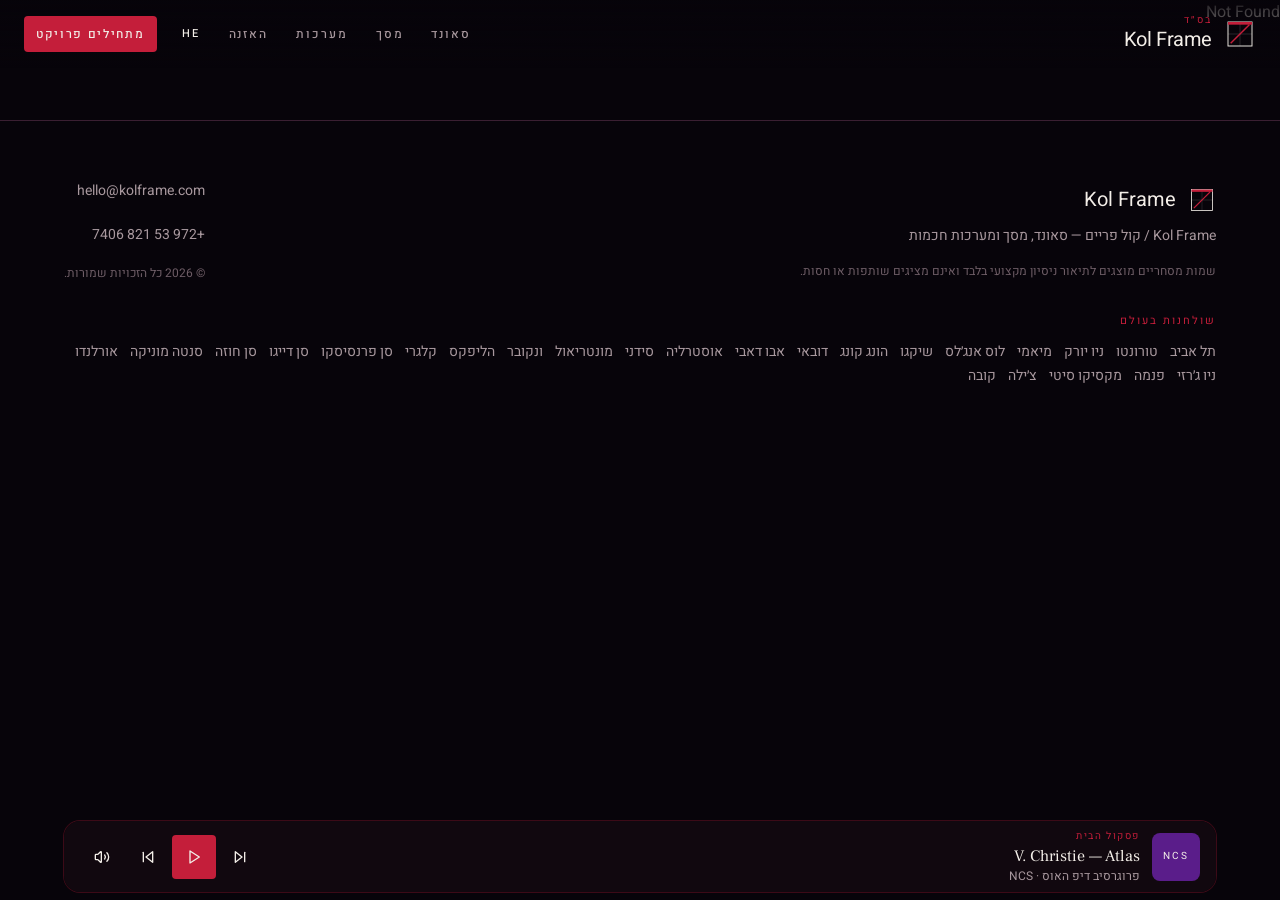
==== commit 1af4852b: "Rotating NCS/CC house bed, 42 languages, service titles on the reel. Replace the synth catalog with " ====
--- a/index.html
+++ b/index.html
@@ -1 +1 @@
-<!DOCTYPE html><html lang="he" dir="rtl" class="antialiased"><head><meta name="twitter:card" content="summary_large_image"><meta property="og:title" content="Kol Frame | קול פריים"><meta property="og:type" content="x:game"><meta charSet="utf-8"/><meta name="viewport" content="width=device-width, initial-scale=1"/><link rel="preload" as="image" href="/media/films/studio.jpg"/><link rel="preload" as="image" href="/media/films/llm.jpg"/><link rel="preload" as="image" href="/media/films/architect.jpg"/><link rel="preload" as="image" href="/media/films/cut.jpg"/><link rel="preload" as="image" href="/media/films/grade.jpg"/><link rel="preload" as="image" href="/media/films/live.jpg"/><link rel="preload" as="image" href="/media/films/venue.jpg"/><link rel="preload" as="image" href="/media/theater.jpg"/><link rel="preload" as="image" href="/media/night-gate.jpg"/><link rel="stylesheet" href="/assets/styles-ChM09g-q.css" data-precedence="default"/><title>Kol Frame | קול פריים — סאונד, מסך ו־AI</title><meta name="theme-color" content="#07040A"/><meta name="description" content="Kol Frame | קול פריים — סאונד, מסך ו־AI. אולפן מדיה לסאונד, קולנוע, בינה מלאכותית ופיתוח."/><link rel="modulepreload" href="/assets/index-lwJ8Dmi7.js"/><link rel="modulepreload" href="/assets/utils-DAVDzpLC.js"/><link rel="modulepreload" href="/assets/routes-uZUhb0_E.js"/><link rel="modulepreload" href="/assets/vfx-canvas-CMt-Yyuk.js"/><link rel="icon" type="image/svg+xml" href="/favicon.svg"/><link rel="manifest" href="/__grok/manifest.webmanifest"/><link rel="apple-touch-icon" href="/__grok/icon-180.png"/><meta name="apple-mobile-web-app-title" content="Kol Frame | קול פריים"><meta name="apple-mobile-web-app-status-bar-style" content="black"><script src="https://grok.com/grok-app-builder/extensions.js" defer></script></head><body><div class="relative min-h-dvh bg-bg text-fg" lang="he" dir="rtl"><header class="pointer-events-none fixed inset-x-0 top-0 z-40"><div class="pointer-events-auto flex items-center justify-between gap-3 bg-linear-to-b from-bg/92 to-transparent px-4 py-3 sm:px-6"><a aria-label="Kol Frame" class="flex items-center gap-3 text-fg active" href="/" data-status="active" aria-current="page"><svg viewBox="0 0 48 48" fill="none" class="text-fg size-8" aria-hidden="true"><rect x="6" y="6" width="36" height="36" stroke="currentColor" stroke-width="1.4"></rect><path d="M6 24 H42" stroke="currentColor" stroke-width="0.6" opacity="0.35"></path><path d="M24 6 V42" stroke="currentColor" stroke-width="0.6" opacity="0.35"></path><path d="M10 38 L38 10" class="stroke-crimson" stroke-width="2.2"></path><rect x="6" y="6" width="36" height="4" class="fill-crimson"></rect></svg><span class="flex flex-col leading-tight"><span class="text-[10px] tracking-[0.22em] text-crimson">בס״ד</span><span class="font-display text-xl tracking-[-0.02em]">Kol Frame</span></span></a><nav class="hidden items-center gap-1 lg:flex" aria-label="Primary"><a href="/sound" class="inline-flex h-11 items-center px-3 text-xs font-medium tracking-[0.16em] uppercase transition-opacity duration-150 text-muted hover:text-fg">סאונד</a><a href="/screen" class="inline-flex h-11 items-center px-3 text-xs font-medium tracking-[0.16em] uppercase transition-opacity duration-150 text-muted hover:text-fg">מסך</a><a href="/systems" class="inline-flex h-11 items-center px-3 text-xs font-medium tracking-[0.16em] uppercase transition-opacity duration-150 text-muted hover:text-fg">מערכות</a><a href="/listen" class="inline-flex h-11 items-center px-3 text-xs font-medium tracking-[0.16em] uppercase transition-opacity duration-150 text-muted hover:text-fg">האזנה</a><div class="flex items-center gap-0.5" role="group" aria-label="Language"><button type="button" class="h-11 text-[11px] font-medium tracking-[0.14em] uppercase transition-opacity duration-150 text-fg min-w-9 px-1.5" aria-pressed="true" aria-label="עברית">HE</button><button type="button" class="h-11 text-[11px] font-medium tracking-[0.14em] uppercase transition-opacity duration-150 text-subtle hover:text-muted min-w-9 px-1.5" aria-pressed="false" aria-label="English">EN</button><button type="button" class="h-11 text-[11px] font-medium tracking-[0.14em] uppercase transition-opacity duration-150 text-subtle hover:text-muted min-w-9 px-1.5" aria-pressed="false" aria-label="Français">FR</button><button type="button" class="h-11 text-[11px] font-medium tracking-[0.14em] uppercase transition-opacity duration-150 text-subtle hover:text-muted min-w-9 px-1.5" aria-pressed="false" aria-label="Español">ES</button><button type="button" class="h-11 text-[11px] font-medium tracking-[0.14em] uppercase transition-opacity duration-150 text-subtle hover:text-muted min-w-9 px-1.5" aria-pressed="false" aria-label="Русский">RU</button></div><a href="/contact" class="inline-flex items-center justify-center gap-2 whitespace-nowrap rounded-sm font-medium tracking-[0.14em] uppercase transition-[opacity,transform,background-color,color] duration-150 ease-out focus-visible:outline-none focus-visible:ring-2 focus-visible:ring-ring/50 disabled:pointer-events-none disabled:opacity-40 active:not-disabled:scale-[0.96] bg-crimson text-fg hover:bg-crimson-bright h-9 px-3 text-xs ms-2">מתחילים פרויקט</a></nav><div class="flex items-center gap-1 lg:hidden"><button class="inline-flex items-center justify-center gap-2 whitespace-nowrap rounded-sm text-sm font-medium tracking-[0.14em] uppercase transition-[opacity,transform,background-color,color] duration-150 ease-out focus-visible:outline-none focus-visible:ring-2 focus-visible:ring-ring/50 disabled:pointer-events-none disabled:opacity-40 active:not-disabled:scale-[0.96] bg-transparent text-fg hover:bg-fg/6 size-11" aria-label="תפריט" type="button" aria-haspopup="dialog" aria-expanded="false" data-state="closed"><svg xmlns="http://www.w3.org/2000/svg" width="24" height="24" viewBox="0 0 24 24" fill="none" stroke="currentColor" stroke-width="2" stroke-linecap="round" stroke-linejoin="round" class="lucide lucide-menu size-5" aria-hidden="true"><path d="M4 12h16"></path><path d="M4 18h16"></path><path d="M4 6h16"></path></svg></button></div></div></header><main class=""><!--$--><div class="relative h-dvh overflow-hidden bg-bg"><div class="picture-stage h-dvh overflow-hidden"><section data-scene="open" class="picture-beat relative h-dvh w-full snap-start snap-always overflow-hidden bg-bg"><div class="picture-layer absolute inset-0 is-open"><div class="picture-shift absolute inset-0"><video class="absolute inset-0 h-full w-full object-cover" src="/media/films/set.mp4" poster="/media/films/set.jpg" muted="" loop="" playsInline="" preload="auto"></video></div></div><div class="pointer-events-none absolute inset-0 bg-linear-to-t from-bg/70 via-transparent to-bg/25"></div><div class="letterbox-t"></div><div class="letterbox-b"></div><div class="absolute inset-x-0 bottom-28 z-20 flex flex-col items-start px-8 sm:px-12"><p class="pointer-events-none font-display text-xl tracking-[0.28em] text-fg/90 uppercase sm:text-3xl opacity-0">קול פריים</p></div></section><section data-scene="picture" class="picture-beat relative h-dvh w-full snap-start snap-always overflow-hidden bg-bg"><div class="picture-layer absolute inset-0 is-shut"><div class="picture-shift absolute inset-0"><video class="absolute inset-0 h-full w-full object-cover" src="/media/films/stage-lot.mp4" poster="/media/stage-lot.jpg" muted="" loop="" playsInline="" preload="metadata"></video></div></div><div class="pointer-events-none absolute inset-0 bg-linear-to-t from-bg/70 via-transparent to-bg/25"></div><div class="letterbox-t"></div><div class="letterbox-b"></div><div class="absolute inset-x-0 bottom-28 z-20 flex flex-col items-start px-8 sm:px-12"><p class="pointer-events-none font-display text-xl tracking-[0.28em] text-fg/90 uppercase sm:text-3xl opacity-0">צילום</p></div></section><section data-scene="sound" class="picture-beat relative h-dvh w-full snap-start snap-always overflow-hidden bg-bg"><div class="picture-layer absolute inset-0 is-shut"><div class="picture-shift absolute inset-0"><img src="/media/films/studio.jpg" alt="" class="absolute inset-0 h-full w-full object-cover"/></div></div><div class="pointer-events-none absolute inset-0 bg-linear-to-t from-bg/70 via-transparent to-bg/25"></div><div class="letterbox-t"></div><div class="letterbox-b"></div><div class="absolute inset-x-0 bottom-28 z-20 flex flex-col items-start px-8 sm:px-12"><p class="pointer-events-none font-display text-xl tracking-[0.28em] text-fg/90 uppercase sm:text-3xl opacity-0">סאונד</p></div></section><section data-scene="lab" class="picture-beat relative h-dvh w-full snap-start snap-always overflow-hidden bg-bg"><div class="picture-layer absolute inset-0 is-shut"><div class="picture-shift absolute inset-0"><img src="/media/films/llm.jpg" alt="" class="absolute inset-0 h-full w-full object-cover"/></div></div><div class="pointer-events-none absolute inset-0 bg-linear-to-t from-bg/70 via-transparent to-bg/25"></div><div class="letterbox-t"></div><div class="letterbox-b"></div><div class="absolute inset-x-0 bottom-28 z-20 flex flex-col items-start px-8 sm:px-12"><p class="pointer-events-none font-display text-xl tracking-[0.28em] text-fg/90 uppercase sm:text-3xl opacity-0">מכונות</p></div></section><section data-scene="architect" class="picture-beat relative h-dvh w-full snap-start snap-always overflow-hidden bg-bg"><div class="picture-layer absolute inset-0 is-shut"><div class="picture-shift absolute inset-0"><img src="/media/films/architect.jpg" alt="" class="absolute inset-0 h-full w-full object-cover"/></div></div><div class="pointer-events-none absolute inset-0 bg-linear-to-t from-bg/70 via-transparent to-bg/25"></div><div class="letterbox-t"></div><div class="letterbox-b"></div><div class="absolute inset-x-0 bottom-28 z-20 flex flex-col items-start px-8 sm:px-12"><p class="pointer-events-none font-display text-xl tracking-[0.28em] text-fg/90 uppercase sm:text-3xl opacity-0">AI</p></div></section><section data-scene="cut" class="picture-beat relative h-dvh w-full snap-start snap-always overflow-hidden bg-bg"><div class="picture-layer absolute inset-0 is-shut"><div class="picture-shift absolute inset-0"><img src="/media/films/cut.jpg" alt="" class="absolute inset-0 h-full w-full object-cover"/></div></div><div class="pointer-events-none absolute inset-0 bg-linear-to-t from-bg/70 via-transparent to-bg/25"></div><div class="letterbox-t"></div><div class="letterbox-b"></div><div class="absolute inset-x-0 bottom-28 z-20 flex flex-col items-start px-8 sm:px-12"><p class="pointer-events-none font-display text-xl tracking-[0.28em] text-fg/90 uppercase sm:text-3xl opacity-0">עריכה</p></div></section><section data-scene="grade" class="picture-beat relative h-dvh w-full snap-start snap-always overflow-hidden bg-bg"><div class="picture-layer absolute inset-0 is-shut"><div class="picture-shift absolute inset-0"><img src="/media/films/grade.jpg" alt="" class="absolute inset-0 h-full w-full object-cover"/></div></div><div class="pointer-events-none absolute inset-0 bg-linear-to-t from-bg/70 via-transparent to-bg/25"></div><div class="letterbox-t"></div><div class="letterbox-b"></div><div class="absolute inset-x-0 bottom-28 z-20 flex flex-col items-start px-8 sm:px-12"><p class="pointer-events-none font-display text-xl tracking-[0.28em] text-fg/90 uppercase sm:text-3xl opacity-0">צבע</p></div></section><section data-scene="live" class="picture-beat relative h-dvh w-full snap-start snap-always overflow-hidden bg-bg"><div class="picture-layer absolute inset-0 is-shut"><div class="picture-shift absolute inset-0"><img src="/media/films/live.jpg" alt="" class="absolute inset-0 h-full w-full object-cover"/></div></div><div class="pointer-events-none absolute inset-0 bg-linear-to-t from-bg/70 via-transparent to-bg/25"></div><div class="letterbox-t"></div><div class="letterbox-b"></div><div class="absolute inset-x-0 bottom-28 z-20 flex flex-col items-start px-8 sm:px-12"><p class="pointer-events-none font-display text-xl tracking-[0.28em] text-fg/90 uppercase sm:text-3xl opacity-0">חי</p></div></section><section data-scene="venue" class="picture-beat relative h-dvh w-full snap-start snap-always overflow-hidden bg-bg"><div class="picture-layer absolute inset-0 is-shut"><div class="picture-shift absolute inset-0"><img src="/media/films/venue.jpg" alt="" class="absolute inset-0 h-full w-full object-cover"/></div></div><div class="pointer-events-none absolute inset-0 bg-linear-to-t from-bg/70 via-transparent to-bg/25"></div><div class="letterbox-t"></div><div class="letterbox-b"></div><div class="absolute inset-x-0 bottom-28 z-20 flex flex-col items-start px-8 sm:px-12"><p class="pointer-events-none font-display text-xl tracking-[0.28em] text-fg/90 uppercase sm:text-3xl opacity-0">במה</p></div></section><section data-scene="end" class="picture-beat relative h-dvh w-full snap-start snap-always overflow-hidden bg-bg"><div class="picture-layer absolute inset-0 is-shut"><div class="picture-shift absolute inset-0"><img src="/media/theater.jpg" alt="" class="absolute inset-0 h-full w-full object-cover"/></div></div><div class="pointer-events-none absolute inset-0 bg-linear-to-t from-bg/70 via-transparent to-bg/25"></div><div class="letterbox-t"></div><div class="letterbox-b"></div><div class="absolute inset-x-0 bottom-28 z-20 flex flex-col items-start px-8 sm:px-12"><a href="/contact" class="font-display text-5xl font-semibold tracking-[0.14em] text-hero-grad uppercase sm:text-7xl opacity-0">מתחילים</a></div></section></div><div class="pointer-events-none absolute inset-0 z-10 opacity-20 mix-blend-screen"><canvas class="block h-full w-full touch-none" aria-hidden="true"></canvas></div><div class="film-grain"></div><button type="button" class="absolute inset-0 z-30 flex flex-col items-center justify-center bg-bg/25" aria-label="כניסה"><p class="font-serif text-xs tracking-[0.42em] text-metal uppercase">הפקה של קול פריים</p><div class="mt-5 h-px w-44 bg-crimson"></div><p class="mt-5 font-display text-5xl tracking-[0.2em] text-fg uppercase sm:text-7xl">Kol Frame</p><span class="mt-10 inline-flex h-14 items-center bg-crimson px-12 text-sm tracking-[0.36em] text-fg uppercase">כניסה</span><span class="mt-6 text-[11px] tracking-[0.32em] text-bone-dim uppercase">גלול</span></button></div><!--/$--></main><div class="pointer-events-none fixed inset-x-0 bottom-0 z-50"><audio preload="none"></audio><div class="pointer-events-auto mx-auto mb-[max(0.5rem,env(safe-area-inset-bottom))] flex max-w-6xl items-center gap-3 rounded-xl bg-bg-elevated/95 px-3 py-2 shadow-border backdrop-blur-md sm:px-4"><button type="button" class="relative size-12 shrink-0 overflow-hidden rounded-md" aria-label="נגן"><img src="/media/night-gate.jpg" alt="" class="size-full object-cover"/></button><div class="min-w-0 flex-1"><p class="text-[10px] tracking-[0.16em] text-crimson uppercase">הפסקול</p><p class="truncate font-serif text-base text-fg">שער הלילה</p><p class="hidden truncate text-xs text-muted sm:block">שער נפתח. באס איטי. אור חי על הפריים.</p></div><div class="flex items-center gap-0.5"><button class="inline-flex items-center justify-center gap-2 whitespace-nowrap rounded-sm text-sm font-medium tracking-[0.14em] uppercase transition-[opacity,transform,background-color,color] duration-150 ease-out focus-visible:outline-none focus-visible:ring-2 focus-visible:ring-ring/50 disabled:pointer-events-none disabled:opacity-40 active:not-disabled:scale-[0.96] bg-transparent text-fg hover:bg-fg/6 size-11" aria-label="הקודם"><svg xmlns="http://www.w3.org/2000/svg" width="24" height="24" viewBox="0 0 24 24" fill="none" stroke="currentColor" stroke-width="2" stroke-linecap="round" stroke-linejoin="round" class="lucide lucide-skip-back size-4 rtl:rotate-180" aria-hidden="true"><polygon points="19 20 9 12 19 4 19 20"></polygon><line x1="5" x2="5" y1="19" y2="5"></line></svg></button><button class="inline-flex items-center justify-center gap-2 whitespace-nowrap rounded-sm text-sm font-medium tracking-[0.14em] uppercase transition-[opacity,transform,background-color,color] duration-150 ease-out focus-visible:outline-none focus-visible:ring-2 focus-visible:ring-ring/50 disabled:pointer-events-none disabled:opacity-40 active:not-disabled:scale-[0.96] bg-crimson text-fg hover:bg-crimson-bright size-11" aria-label="נגן"><svg xmlns="http://www.w3.org/2000/svg" width="24" height="24" viewBox="0 0 24 24" fill="none" stroke="currentColor" stroke-width="2" stroke-linecap="round" stroke-linejoin="round" class="lucide lucide-play size-4" aria-hidden="true"><polygon points="6 3 20 12 6 21 6 3"></polygon></svg></button><button class="inline-flex items-center justify-center gap-2 whitespace-nowrap rounded-sm text-sm font-medium tracking-[0.14em] uppercase transition-[opacity,transform,background-color,color] duration-150 ease-out focus-visible:outline-none focus-visible:ring-2 focus-visible:ring-ring/50 disabled:pointer-events-none disabled:opacity-40 active:not-disabled:scale-[0.96] bg-transparent text-fg hover:bg-fg/6 size-11" aria-label="הבא"><svg xmlns="http://www.w3.org/2000/svg" width="24" height="24" viewBox="0 0 24 24" fill="none" stroke="currentColor" stroke-width="2" stroke-linecap="round" stroke-linejoin="round" class="lucide lucide-skip-forward size-4 rtl:rotate-180" aria-hidden="true"><polygon points="5 4 15 12 5 20 5 4"></polygon><line x1="19" x2="19" y1="5" y2="19"></line></svg></button><button class="items-center justify-center gap-2 whitespace-nowrap rounded-sm text-sm font-medium tracking-[0.14em] uppercase transition-[opacity,transform,background-color,color] duration-150 ease-out focus-visible:outline-none focus-visible:ring-2 focus-visible:ring-ring/50 disabled:pointer-events-none disabled:opacity-40 active:not-disabled:scale-[0.96] bg-transparent text-fg hover:bg-fg/6 hidden size-11 sm:inline-flex" aria-label="השתק"><svg xmlns="http://www.w3.org/2000/svg" width="24" height="24" viewBox="0 0 24 24" fill="none" stroke="currentColor" stroke-width="2" stroke-linecap="round" stroke-linejoin="round" class="lucide lucide-volume2 lucide-volume-2 size-4" aria-hidden="true"><path d="M11 4.702a.705.705 0 0 0-1.203-.498L6.413 7.587A1.4 1.4 0 0 1 5.416 8H3a1 1 0 0 0-1 1v6a1 1 0 0 0 1 1h2.416a1.4 1.4 0 0 1 .997.413l3.383 3.384A.705.705 0 0 0 11 19.298z"></path><path d="M16 9a5 5 0 0 1 0 6"></path><path d="M19.364 18.364a9 9 0 0 0 0-12.728"></path></svg></button><a href="/listen" class="items-center justify-center gap-2 whitespace-nowrap rounded-sm font-medium tracking-[0.14em] uppercase transition-[opacity,transform,background-color,color] duration-150 ease-out focus-visible:outline-none focus-visible:ring-2 focus-visible:ring-ring/50 disabled:pointer-events-none disabled:opacity-40 active:not-disabled:scale-[0.96] bg-transparent text-fg hover:bg-fg/6 h-9 px-3 text-xs hidden sm:inline-flex">לכל הקטלוג</a></div></div></div></div><script class="$tsr" id="$tsr-stream-barrier">(self.$R=self.$R||{})["tsr"]=[];self.$_TSR={h(){this.hydrated=!0,this.c()},e(){this.streamEnded=!0,this.c()},c(){this.hydrated&&this.streamEnded&&(delete self.$_TSR,delete self.$R.tsr)},p(e){this.initialized?e():this.buffer.push(e)},buffer:[]};$_TSR.router=($R=>$R[0]={manifest:$R[1]={routes:$R[2]={__root__:$R[3]={preloads:$R[4]=["/assets/index-lwJ8Dmi7.js","/assets/utils-DAVDzpLC.js"],scripts:$R[5]=[$R[6]={attrs:$R[7]={type:"module",async:!0,src:"/assets/index-lwJ8Dmi7.js"}}]},"/":$R[8]={preloads:$R[9]=["/assets/routes-uZUhb0_E.js","/assets/vfx-canvas-CMt-Yyuk.js"]}}},matches:$R[10]=[$R[11]={i:"__root__ ",u:1789414150514,s:"success",ssr:!0},$R[12]={i:"  ",u:1789414150514,s:"success",ssr:!0}]})($R["tsr"]);$_TSR.e();document.currentScript.remove()</script><script type="module" async="" src="/assets/index-lwJ8Dmi7.js"></script></body></html>+<!DOCTYPE html><html lang="he" dir="rtl" class="antialiased"><head><meta name="twitter:card" content="summary_large_image"><meta property="og:title" content="Kol Frame | קול פריים"><meta property="og:type" content="x:game"><meta charSet="utf-8"/><meta name="viewport" content="width=device-width, initial-scale=1"/><link rel="preload" as="image" href="/media/films/studio.jpg"/><link rel="preload" as="image" href="/media/films/llm.jpg"/><link rel="preload" as="image" href="/media/films/architect.jpg"/><link rel="preload" as="image" href="/media/films/cut.jpg"/><link rel="preload" as="image" href="/media/films/grade.jpg"/><link rel="preload" as="image" href="/media/films/live.jpg"/><link rel="preload" as="image" href="/media/films/venue.jpg"/><link rel="preload" as="image" href="/media/theater.jpg"/><link rel="stylesheet" href="/assets/styles-BMNzTEmi.css" data-precedence="default"/><title>Kol Frame | קול פריים — סאונד, מסך ו־AI</title><meta name="theme-color" content="#07040A"/><meta name="description" content="Kol Frame | קול פריים — סאונד, מסך ו־AI. אולפן מדיה לסאונד, קולנוע, בינה מלאכותית ופיתוח."/><link rel="modulepreload" href="/assets/index-Ycjy8Weo.js"/><link rel="modulepreload" href="/assets/utils-DiIYabjx.js"/><link rel="modulepreload" href="/assets/routes-BG757HkY.js"/><link rel="modulepreload" href="/assets/vfx-canvas-DGHCo59Y.js"/><link rel="icon" type="image/svg+xml" href="/favicon.svg"/><link rel="manifest" href="/__grok/manifest.webmanifest"/><link rel="apple-touch-icon" href="/__grok/icon-180.png"/><meta name="apple-mobile-web-app-title" content="Kol Frame | קול פריים"><meta name="apple-mobile-web-app-status-bar-style" content="black"><script src="https://grok.com/grok-app-builder/extensions.js" defer></script></head><body><div class="relative min-h-dvh bg-bg text-fg" lang="he" dir="rtl"><header class="pointer-events-none fixed inset-x-0 top-0 z-40"><div class="pointer-events-auto flex items-center justify-between gap-3 bg-linear-to-b from-bg/92 to-transparent px-4 py-3 sm:px-6"><a aria-label="Kol Frame" class="flex items-center gap-3 text-fg active" href="/" data-status="active" aria-current="page"><svg viewBox="0 0 48 48" fill="none" class="text-fg size-8" aria-hidden="true"><rect x="6" y="6" width="36" height="36" stroke="currentColor" stroke-width="1.4"></rect><path d="M6 24 H42" stroke="currentColor" stroke-width="0.6" opacity="0.35"></path><path d="M24 6 V42" stroke="currentColor" stroke-width="0.6" opacity="0.35"></path><path d="M10 38 L38 10" class="stroke-crimson" stroke-width="2.2"></path><rect x="6" y="6" width="36" height="4" class="fill-crimson"></rect></svg><span class="flex flex-col leading-tight"><span class="text-[10px] tracking-[0.22em] text-crimson">בס״ד</span><span class="font-display text-xl tracking-[-0.02em]">Kol Frame</span></span></a><nav class="hidden items-center gap-1 lg:flex" aria-label="Primary"><a href="/sound" class="inline-flex h-11 items-center px-3 text-xs font-medium tracking-[0.16em] uppercase transition-opacity duration-150 text-muted hover:text-fg">סאונד</a><a href="/screen" class="inline-flex h-11 items-center px-3 text-xs font-medium tracking-[0.16em] uppercase transition-opacity duration-150 text-muted hover:text-fg">מסך</a><a href="/systems" class="inline-flex h-11 items-center px-3 text-xs font-medium tracking-[0.16em] uppercase transition-opacity duration-150 text-muted hover:text-fg">מערכות</a><a href="/listen" class="inline-flex h-11 items-center px-3 text-xs font-medium tracking-[0.16em] uppercase transition-opacity duration-150 text-muted hover:text-fg">האזנה</a><button class="inline-flex items-center justify-center gap-2 whitespace-nowrap rounded-sm font-medium transition-[opacity,transform,background-color,color] duration-150 ease-out focus-visible:outline-none focus-visible:ring-2 focus-visible:ring-ring/50 disabled:pointer-events-none disabled:opacity-40 active:not-disabled:scale-[0.96] bg-transparent text-fg hover:bg-fg/6 min-w-11 tracking-[0.14em] uppercase h-11 px-2 text-[11px]" aria-label="שפה" type="button" aria-haspopup="dialog" aria-expanded="false" data-state="closed">HE</button><a href="/contact" class="inline-flex items-center justify-center gap-2 whitespace-nowrap rounded-sm font-medium tracking-[0.14em] uppercase transition-[opacity,transform,background-color,color] duration-150 ease-out focus-visible:outline-none focus-visible:ring-2 focus-visible:ring-ring/50 disabled:pointer-events-none disabled:opacity-40 active:not-disabled:scale-[0.96] bg-crimson text-fg hover:bg-crimson-bright h-9 px-3 text-xs ms-2">מתחילים פרויקט</a></nav><div class="flex items-center gap-1 lg:hidden"><button class="inline-flex items-center justify-center gap-2 whitespace-nowrap rounded-sm text-sm font-medium tracking-[0.14em] uppercase transition-[opacity,transform,background-color,color] duration-150 ease-out focus-visible:outline-none focus-visible:ring-2 focus-visible:ring-ring/50 disabled:pointer-events-none disabled:opacity-40 active:not-disabled:scale-[0.96] bg-transparent text-fg hover:bg-fg/6 size-11" aria-label="תפריט" type="button" aria-haspopup="dialog" aria-expanded="false" data-state="closed"><svg xmlns="http://www.w3.org/2000/svg" width="24" height="24" viewBox="0 0 24 24" fill="none" stroke="currentColor" stroke-width="2" stroke-linecap="round" stroke-linejoin="round" class="lucide lucide-menu size-5" aria-hidden="true"><path d="M4 12h16"></path><path d="M4 18h16"></path><path d="M4 6h16"></path></svg></button></div></div></header><main class=""><!--$--><div class="relative h-dvh overflow-hidden bg-bg"><div class="picture-stage h-dvh overflow-hidden"><section data-scene="open" class="picture-beat relative h-dvh w-full snap-start snap-always overflow-hidden bg-bg"><div class="picture-layer absolute inset-0 is-open"><div class="picture-shift absolute inset-0"><video class="absolute inset-0 h-full w-full object-cover" src="/media/films/set.mp4" poster="/media/films/set.jpg" muted="" loop="" playsInline="" preload="auto"></video></div></div><div class="pointer-events-none absolute inset-0 bg-linear-to-t from-bg/70 via-transparent to-bg/25"></div><div class="letterbox-t"></div><div class="letterbox-b"></div><div class="absolute inset-x-0 bottom-28 z-20 flex flex-col items-start px-8 sm:px-12"><p class="pointer-events-none font-display text-xl tracking-[0.28em] text-fg/90 uppercase sm:text-3xl opacity-0">קול פריים</p><p class="pointer-events-none mt-3 max-w-xl text-sm tracking-[0.08em] text-bone-dim sm:text-base opacity-0">עשרים וחמש שנה. סאונד. מסך. מערכות.</p></div></section><section data-scene="picture" class="picture-beat relative h-dvh w-full snap-start snap-always overflow-hidden bg-bg"><div class="picture-layer absolute inset-0 is-shut"><div class="picture-shift absolute inset-0"><video class="absolute inset-0 h-full w-full object-cover" src="/media/films/stage-lot.mp4" poster="/media/stage-lot.jpg" muted="" loop="" playsInline="" preload="metadata"></video></div></div><div class="pointer-events-none absolute inset-0 bg-linear-to-t from-bg/70 via-transparent to-bg/25"></div><div class="letterbox-t"></div><div class="letterbox-b"></div><div class="absolute inset-x-0 bottom-28 z-20 flex flex-col items-start px-8 sm:px-12"><p class="pointer-events-none font-display text-xl tracking-[0.28em] text-fg/90 uppercase sm:text-3xl opacity-0">קולנוע</p><p class="pointer-events-none mt-3 max-w-xl text-sm tracking-[0.08em] text-bone-dim sm:text-base opacity-0">בימוי, כתיבה, הפקת סרטים.</p></div></section><section data-scene="sound" class="picture-beat relative h-dvh w-full snap-start snap-always overflow-hidden bg-bg"><div class="picture-layer absolute inset-0 is-shut"><div class="picture-shift absolute inset-0"><img src="/media/films/studio.jpg" alt="" class="absolute inset-0 h-full w-full object-cover"/></div></div><div class="pointer-events-none absolute inset-0 bg-linear-to-t from-bg/70 via-transparent to-bg/25"></div><div class="letterbox-t"></div><div class="letterbox-b"></div><div class="absolute inset-x-0 bottom-28 z-20 flex flex-col items-start px-8 sm:px-12"><p class="pointer-events-none font-display text-xl tracking-[0.28em] text-fg/90 uppercase sm:text-3xl opacity-0">מוזיקה</p><p class="pointer-events-none mt-3 max-w-xl text-sm tracking-[0.08em] text-bone-dim sm:text-base opacity-0">הפקה, הלחנה, הנדסת סאונד.</p></div></section><section data-scene="lab" class="picture-beat relative h-dvh w-full snap-start snap-always overflow-hidden bg-bg"><div class="picture-layer absolute inset-0 is-shut"><div class="picture-shift absolute inset-0"><img src="/media/films/llm.jpg" alt="" class="absolute inset-0 h-full w-full object-cover"/></div></div><div class="pointer-events-none absolute inset-0 bg-linear-to-t from-bg/70 via-transparent to-bg/25"></div><div class="letterbox-t"></div><div class="letterbox-b"></div><div class="absolute inset-x-0 bottom-28 z-20 flex flex-col items-start px-8 sm:px-12"><p class="pointer-events-none font-display text-xl tracking-[0.28em] text-fg/90 uppercase sm:text-3xl opacity-0">סוכנים</p><p class="pointer-events-none mt-3 max-w-xl text-sm tracking-[0.08em] text-bone-dim sm:text-base opacity-0">בינה מלאכותית, סוכנים, אוטומציה.</p></div></section><section data-scene="architect" class="picture-beat relative h-dvh w-full snap-start snap-always overflow-hidden bg-bg"><div class="picture-layer absolute inset-0 is-shut"><div class="picture-shift absolute inset-0"><img src="/media/films/architect.jpg" alt="" class="absolute inset-0 h-full w-full object-cover"/></div></div><div class="pointer-events-none absolute inset-0 bg-linear-to-t from-bg/70 via-transparent to-bg/25"></div><div class="letterbox-t"></div><div class="letterbox-b"></div><div class="absolute inset-x-0 bottom-28 z-20 flex flex-col items-start px-8 sm:px-12"><p class="pointer-events-none font-display text-xl tracking-[0.28em] text-fg/90 uppercase sm:text-3xl opacity-0">מערכות</p><p class="pointer-events-none mt-3 max-w-xl text-sm tracking-[0.08em] text-bone-dim sm:text-base opacity-0">SaaS, Priority, קופות אביב.</p></div></section><section data-scene="cut" class="picture-beat relative h-dvh w-full snap-start snap-always overflow-hidden bg-bg"><div class="picture-layer absolute inset-0 is-shut"><div class="picture-shift absolute inset-0"><img src="/media/films/cut.jpg" alt="" class="absolute inset-0 h-full w-full object-cover"/></div></div><div class="pointer-events-none absolute inset-0 bg-linear-to-t from-bg/70 via-transparent to-bg/25"></div><div class="letterbox-t"></div><div class="letterbox-b"></div><div class="absolute inset-x-0 bottom-28 z-20 flex flex-col items-start px-8 sm:px-12"><p class="pointer-events-none font-display text-xl tracking-[0.28em] text-fg/90 uppercase sm:text-3xl opacity-0">תוכן</p><p class="pointer-events-none mt-3 max-w-xl text-sm tracking-[0.08em] text-bone-dim sm:text-base opacity-0">יצירת תוכן, שיווק ברשתות.</p></div></section><section data-scene="grade" class="picture-beat relative h-dvh w-full snap-start snap-always overflow-hidden bg-bg"><div class="picture-layer absolute inset-0 is-shut"><div class="picture-shift absolute inset-0"><img src="/media/films/grade.jpg" alt="" class="absolute inset-0 h-full w-full object-cover"/></div></div><div class="pointer-events-none absolute inset-0 bg-linear-to-t from-bg/70 via-transparent to-bg/25"></div><div class="letterbox-t"></div><div class="letterbox-b"></div><div class="absolute inset-x-0 bottom-28 z-20 flex flex-col items-start px-8 sm:px-12"><p class="pointer-events-none font-display text-xl tracking-[0.28em] text-fg/90 uppercase sm:text-3xl opacity-0">ווב</p><p class="pointer-events-none mt-3 max-w-xl text-sm tracking-[0.08em] text-bone-dim sm:text-base opacity-0">עיצוב אתרים, פיתוח, פלטפורמות.</p></div></section><section data-scene="live" class="picture-beat relative h-dvh w-full snap-start snap-always overflow-hidden bg-bg"><div class="picture-layer absolute inset-0 is-shut"><div class="picture-shift absolute inset-0"><img src="/media/films/live.jpg" alt="" class="absolute inset-0 h-full w-full object-cover"/></div></div><div class="pointer-events-none absolute inset-0 bg-linear-to-t from-bg/70 via-transparent to-bg/25"></div><div class="letterbox-t"></div><div class="letterbox-b"></div><div class="absolute inset-x-0 bottom-28 z-20 flex flex-col items-start px-8 sm:px-12"><p class="pointer-events-none font-display text-xl tracking-[0.28em] text-fg/90 uppercase sm:text-3xl opacity-0">בידור</p><p class="pointer-events-none mt-3 max-w-xl text-sm tracking-[0.08em] text-bone-dim sm:text-base opacity-0">בידור, קולנוע, אירועים.</p></div></section><section data-scene="venue" class="picture-beat relative h-dvh w-full snap-start snap-always overflow-hidden bg-bg"><div class="picture-layer absolute inset-0 is-shut"><div class="picture-shift absolute inset-0"><img src="/media/films/venue.jpg" alt="" class="absolute inset-0 h-full w-full object-cover"/></div></div><div class="pointer-events-none absolute inset-0 bg-linear-to-t from-bg/70 via-transparent to-bg/25"></div><div class="letterbox-t"></div><div class="letterbox-b"></div><div class="absolute inset-x-0 bottom-28 z-20 flex flex-col items-start px-8 sm:px-12"><p class="pointer-events-none font-display text-xl tracking-[0.28em] text-fg/90 uppercase sm:text-3xl opacity-0">יצירה</p><p class="pointer-events-none mt-3 max-w-xl text-sm tracking-[0.08em] text-bone-dim sm:text-base opacity-0">קריאייטיב, הלחנה, בימוי.</p></div></section><section data-scene="end" class="picture-beat relative h-dvh w-full snap-start snap-always overflow-hidden bg-bg"><div class="picture-layer absolute inset-0 is-shut"><div class="picture-shift absolute inset-0"><img src="/media/theater.jpg" alt="" class="absolute inset-0 h-full w-full object-cover"/></div></div><div class="pointer-events-none absolute inset-0 bg-linear-to-t from-bg/70 via-transparent to-bg/25"></div><div class="letterbox-t"></div><div class="letterbox-b"></div><div class="absolute inset-x-0 bottom-28 z-20 flex flex-col items-start px-8 sm:px-12"><a href="/contact" class="font-display text-5xl font-semibold tracking-[0.14em] text-hero-grad uppercase sm:text-7xl opacity-0">מתחילים</a><p class="pointer-events-none mt-3 max-w-xl text-sm tracking-[0.08em] text-bone-dim sm:text-base opacity-0">מתחילים פרויקט.</p></div></section></div><div class="pointer-events-none absolute inset-0 z-10 opacity-20 mix-blend-screen"><canvas class="block h-full w-full touch-none" aria-hidden="true"></canvas></div><div class="film-grain"></div><button type="button" class="absolute inset-0 z-30 flex flex-col items-center justify-center bg-bg/25" aria-label="כניסה"><p class="font-serif text-xs tracking-[0.42em] text-metal uppercase">הפקה של קול פריים</p><div class="mt-5 h-px w-44 bg-crimson"></div><p class="mt-5 font-display text-5xl tracking-[0.2em] text-fg uppercase sm:text-7xl">Kol Frame</p><span class="mt-10 inline-flex h-14 items-center bg-crimson px-12 text-sm tracking-[0.36em] text-fg uppercase">כניסה</span><span class="mt-6 text-[11px] tracking-[0.32em] text-bone-dim uppercase">גלול</span></button></div><!--/$--></main><div class="pointer-events-none fixed inset-x-0 bottom-0 z-50"><audio preload="none"></audio><div class="pointer-events-auto mx-auto mb-[max(0.5rem,env(safe-area-inset-bottom))] flex max-w-6xl items-center gap-3 rounded-xl bg-bg-elevated/95 px-3 py-2 shadow-border backdrop-blur-md sm:px-4"><button type="button" class="relative flex size-12 shrink-0 items-center justify-center overflow-hidden rounded-md bg-purple" aria-label="נגן"><span class="font-display text-[10px] tracking-[0.18em] text-fg">NCS</span></button><div class="min-w-0 flex-1"><p class="text-[10px] tracking-[0.16em] text-crimson uppercase">פסקול הבית</p><p class="truncate font-serif text-base text-fg">V. Christie<!-- --> — <!-- -->Atlas</p><p class="hidden truncate text-xs text-muted sm:block">פרוגרסיב דיפ האוס<!-- --> · <!-- -->NCS</p></div><div class="flex items-center gap-0.5"><button class="inline-flex items-center justify-center gap-2 whitespace-nowrap rounded-sm text-sm font-medium tracking-[0.14em] uppercase transition-[opacity,transform,background-color,color] duration-150 ease-out focus-visible:outline-none focus-visible:ring-2 focus-visible:ring-ring/50 disabled:pointer-events-none disabled:opacity-40 active:not-disabled:scale-[0.96] bg-transparent text-fg hover:bg-fg/6 size-11" aria-label="הקודם"><svg xmlns="http://www.w3.org/2000/svg" width="24" height="24" viewBox="0 0 24 24" fill="none" stroke="currentColor" stroke-width="2" stroke-linecap="round" stroke-linejoin="round" class="lucide lucide-skip-back size-4 rtl:rotate-180" aria-hidden="true"><polygon points="19 20 9 12 19 4 19 20"></polygon><line x1="5" x2="5" y1="19" y2="5"></line></svg></button><button class="inline-flex items-center justify-center gap-2 whitespace-nowrap rounded-sm text-sm font-medium tracking-[0.14em] uppercase transition-[opacity,transform,background-color,color] duration-150 ease-out focus-visible:outline-none focus-visible:ring-2 focus-visible:ring-ring/50 disabled:pointer-events-none disabled:opacity-40 active:not-disabled:scale-[0.96] bg-crimson text-fg hover:bg-crimson-bright size-11" aria-label="נגן"><svg xmlns="http://www.w3.org/2000/svg" width="24" height="24" viewBox="0 0 24 24" fill="none" stroke="currentColor" stroke-width="2" stroke-linecap="round" stroke-linejoin="round" class="lucide lucide-play size-4" aria-hidden="true"><polygon points="6 3 20 12 6 21 6 3"></polygon></svg></button><button class="inline-flex items-center justify-center gap-2 whitespace-nowrap rounded-sm text-sm font-medium tracking-[0.14em] uppercase transition-[opacity,transform,background-color,color] duration-150 ease-out focus-visible:outline-none focus-visible:ring-2 focus-visible:ring-ring/50 disabled:pointer-events-none disabled:opacity-40 active:not-disabled:scale-[0.96] bg-transparent text-fg hover:bg-fg/6 size-11" aria-label="הבא"><svg xmlns="http://www.w3.org/2000/svg" width="24" height="24" viewBox="0 0 24 24" fill="none" stroke="currentColor" stroke-width="2" stroke-linecap="round" stroke-linejoin="round" class="lucide lucide-skip-forward size-4 rtl:rotate-180" aria-hidden="true"><polygon points="5 4 15 12 5 20 5 4"></polygon><line x1="19" x2="19" y1="5" y2="19"></line></svg></button><button class="items-center justify-center gap-2 whitespace-nowrap rounded-sm text-sm font-medium tracking-[0.14em] uppercase transition-[opacity,transform,background-color,color] duration-150 ease-out focus-visible:outline-none focus-visible:ring-2 focus-visible:ring-ring/50 disabled:pointer-events-none disabled:opacity-40 active:not-disabled:scale-[0.96] bg-transparent text-fg hover:bg-fg/6 hidden size-11 sm:inline-flex" aria-label="השתק"><svg xmlns="http://www.w3.org/2000/svg" width="24" height="24" viewBox="0 0 24 24" fill="none" stroke="currentColor" stroke-width="2" stroke-linecap="round" stroke-linejoin="round" class="lucide lucide-volume2 lucide-volume-2 size-4" aria-hidden="true"><path d="M11 4.702a.705.705 0 0 0-1.203-.498L6.413 7.587A1.4 1.4 0 0 1 5.416 8H3a1 1 0 0 0-1 1v6a1 1 0 0 0 1 1h2.416a1.4 1.4 0 0 1 .997.413l3.383 3.384A.705.705 0 0 0 11 19.298z"></path><path d="M16 9a5 5 0 0 1 0 6"></path><path d="M19.364 18.364a9 9 0 0 0 0-12.728"></path></svg></button></div></div></div></div><script class="$tsr" id="$tsr-stream-barrier">(self.$R=self.$R||{})["tsr"]=[];self.$_TSR={h(){this.hydrated=!0,this.c()},e(){this.streamEnded=!0,this.c()},c(){this.hydrated&&this.streamEnded&&(delete self.$_TSR,delete self.$R.tsr)},p(e){this.initialized?e():this.buffer.push(e)},buffer:[]};$_TSR.router=($R=>$R[0]={manifest:$R[1]={routes:$R[2]={__root__:$R[3]={preloads:$R[4]=["/assets/index-Ycjy8Weo.js","/assets/utils-DiIYabjx.js"],scripts:$R[5]=[$R[6]={attrs:$R[7]={type:"module",async:!0,src:"/assets/index-Ycjy8Weo.js"}}]},"/":$R[8]={preloads:$R[9]=["/assets/routes-BG757HkY.js","/assets/vfx-canvas-DGHCo59Y.js"]}}},matches:$R[10]=[$R[11]={i:"__root__ ",u:1789417946932,s:"success",ssr:!0},$R[12]={i:"  ",u:1789417946932,s:"success",ssr:!0}]})($R["tsr"]);$_TSR.e();document.currentScript.remove()</script><script type="module" async="" src="/assets/index-Ycjy8Weo.js"></script></body></html>
--- a/assets/styles-BMNzTEmi.css
+++ b/assets/styles-BMNzTEmi.css
@@ -0,0 +1 @@
+@import "https://fonts.googleapis.com/css2?family=Barlow+Condensed:ital,wght@0,400;0,500;0,600;0,700;1,400&family=Cinzel:wght@500;600;700&family=Frank+Ruhl+Libre:wght@500;600;700&family=Heebo:wght@400;500;700;800&family=Noto+Naskh+Arabic:wght@400;600;700&family=Oswald:wght@400;500;600;700&display=swap";@layer components;@layer properties{@supports (((-webkit-hyphens:none)) and (not (margin-trim:inline))) or ((-moz-orient:inline) and (not (color:rgb(from red r g b)))){*,:before,:after,::backdrop{--tw-translate-x:0;--tw-translate-y:0;--tw-translate-z:0;--tw-scale-x:1;--tw-scale-y:1;--tw-scale-z:1;--tw-rotate-x:initial;--tw-rotate-y:initial;--tw-rotate-z:initial;--tw-skew-x:initial;--tw-skew-y:initial;--tw-space-y-reverse:0;--tw-border-style:solid;--tw-gradient-position:initial;--tw-gradient-from:#0000;--tw-gradient-via:#0000;--tw-gradient-to:#0000;--tw-gradient-stops:initial;--tw-gradient-via-stops:initial;--tw-gradient-from-position:0%;--tw-gradient-via-position:50%;--tw-gradient-to-position:100%;--tw-leading:initial;--tw-font-weight:initial;--tw-tracking:initial;--tw-ordinal:initial;--tw-slashed-zero:initial;--tw-numeric-figure:initial;--tw-numeric-spacing:initial;--tw-numeric-fraction:initial;--tw-shadow:0 0 #0000;--tw-shadow-color:initial;--tw-shadow-alpha:100%;--tw-inset-shadow:0 0 #0000;--tw-inset-shadow-color:initial;--tw-inset-shadow-alpha:100%;--tw-ring-color:initial;--tw-ring-shadow:0 0 #0000;--tw-inset-ring-color:initial;--tw-inset-ring-shadow:0 0 #0000;--tw-ring-inset:initial;--tw-ring-offset-width:0px;--tw-ring-offset-color:#fff;--tw-ring-offset-shadow:0 0 #0000;--tw-outline-style:solid;--tw-blur:initial;--tw-brightness:initial;--tw-contrast:initial;--tw-grayscale:initial;--tw-hue-rotate:initial;--tw-invert:initial;--tw-opacity:initial;--tw-saturate:initial;--tw-sepia:initial;--tw-drop-shadow:initial;--tw-drop-shadow-color:initial;--tw-drop-shadow-alpha:100%;--tw-drop-shadow-size:initial;--tw-backdrop-blur:initial;--tw-backdrop-brightness:initial;--tw-backdrop-contrast:initial;--tw-backdrop-grayscale:initial;--tw-backdrop-hue-rotate:initial;--tw-backdrop-invert:initial;--tw-backdrop-opacity:initial;--tw-backdrop-saturate:initial;--tw-backdrop-sepia:initial;--tw-duration:initial;--tw-ease:initial;--tw-content:""}}}@layer theme{:root,:host{--font-sans:"Barlow Condensed", "Heebo", ui-sans-serif, system-ui, sans-serif;--font-serif:"Cinzel", "Frank Ruhl Libre", ui-serif, Georgia, serif;--font-mono:ui-monospace, "SF Mono", Menlo, Consolas, monospace;--color-red-500:oklch(63.7% .237 25.331);--color-zinc-50:oklch(98.5% 0 none);--color-zinc-400:oklch(70.5% .015 286.067);--color-zinc-500:oklch(55.2% .016 285.938);--color-zinc-900:oklch(21% .006 285.885);--color-zinc-950:oklch(14.1% .005 285.823);--color-neutral-100:oklch(97% 0 none);--color-neutral-300:oklch(87% 0 none);--color-neutral-500:oklch(55.6% 0 none);--color-neutral-700:oklch(37.1% 0 none);--color-neutral-900:oklch(20.5% 0 none);--color-black:#000;--color-white:#fff;--spacing:.25rem;--container-sm:24rem;--container-md:28rem;--container-xl:36rem;--container-2xl:42rem;--container-3xl:48rem;--container-6xl:72rem;--text-xs:.75rem;--text-xs--line-height:calc(1 / .75);--text-sm:.875rem;--text-sm--line-height:calc(1.25 / .875);--text-base:1rem;--text-base--line-height:calc(1.5 / 1);--text-lg:1.125rem;--text-lg--line-height:calc(1.75 / 1.125);--text-xl:1.25rem;--text-xl--line-height:calc(1.75 / 1.25);--text-2xl:1.5rem;--text-2xl--line-height:calc(2 / 1.5);--text-3xl:1.875rem;--text-3xl--line-height:calc(2.25 / 1.875);--text-4xl:2.25rem;--text-4xl--line-height:calc(2.5 / 2.25);--text-5xl:3rem;--text-5xl--line-height:1;--text-6xl:3.75rem;--text-6xl--line-height:1;--text-7xl:4.5rem;--text-7xl--line-height:1;--font-weight-medium:500;--font-weight-semibold:600;--tracking-tight:-.025em;--tracking-normal:0em;--leading-tight:1.25;--leading-snug:1.375;--leading-normal:1.5;--leading-relaxed:1.625;--radius-xs:2px;--radius-sm:4px;--radius-md:8px;--radius-lg:12px;--radius-xl:16px;--radius-2xl:1rem;--ease-out:cubic-bezier(0, 0, .2, 1);--ease-in-out:cubic-bezier(.4, 0, .2, 1);--animate-pulse:pulse 2s cubic-bezier(.4, 0, .6, 1) infinite;--blur-md:12px;--default-transition-duration:.15s;--default-transition-timing-function:cubic-bezier(.4, 0, .2, 1);--default-font-family:var(--font-sans);--default-mono-font-family:var(--font-mono);--color-bg:#07040a;--color-bg-elevated:#120910;--color-fg:#f3eee8;--color-muted:#a8989e;--color-subtle:#6e5d66;--color-purple:#5a1d8a;--color-crimson:#c41e3a;--color-crimson-bright:#ff3b5c;--color-metal:#e8b4bc;--color-oxblood-bright:#ff3b5c;--color-bone:#f3eee8;--color-bone-dim:#cfc4c8;--color-border:#3a1f32;--color-ring:#c41e3a;--font-display:"Oswald", "Heebo", ui-sans-serif, system-ui, sans-serif;--shadow-border:0 0 0 1px #c41e3a47;--shadow-border-hover:0 0 0 1px #ff3b5c8c}}@layer base{*,:after,:before,::backdrop{box-sizing:border-box;border:0 solid;margin:0;padding:0}::file-selector-button{box-sizing:border-box;border:0 solid;margin:0;padding:0}html,:host{-webkit-text-size-adjust:100%;tab-size:4;line-height:1.5;font-family:var(--default-font-family,-apple-system, BlinkMacSystemFont, "Segoe UI", Roboto, "Helvetica Neue", "Noto Sans", Arial, sans-serif, "Apple Color Emoji", "Segoe UI Emoji", "Segoe UI Symbol", "Noto Color Emoji");font-feature-settings:var(--default-font-feature-settings,normal);font-variation-settings:var(--default-font-variation-settings,normal);-webkit-tap-highlight-color:transparent}hr{height:0;color:inherit;border-top-width:1px}abbr:where([title]){-webkit-text-decoration:underline dotted;text-decoration:underline dotted}h1,h2,h3,h4,h5,h6{font-size:inherit;font-weight:inherit}a{color:inherit;-webkit-text-decoration:inherit;-webkit-text-decoration:inherit;-webkit-text-decoration:inherit;-webkit-text-decoration:inherit;text-decoration:inherit}b,strong{font-weight:bolder}code,kbd,samp,pre{font-family:var(--default-mono-font-family,ui-monospace, SFMono-Regular, Menlo, Monaco, Consolas, "Liberation Mono", "Courier New", monospace);font-feature-settings:var(--default-mono-font-feature-settings,normal);font-variation-settings:var(--default-mono-font-variation-settings,normal);font-size:1em}small{font-size:80%}sub,sup{vertical-align:baseline;font-size:75%;line-height:0;position:relative}sub{bottom:-.25em}sup{top:-.5em}table{text-indent:0;border-color:inherit;border-collapse:collapse}:-moz-focusring:where(:not(iframe)){outline:auto}progress{vertical-align:baseline}summary{display:list-item}ol,ul,menu{list-style:none}img,svg,video,canvas,audio,iframe,embed,object{vertical-align:middle;display:block}img,video{max-width:100%;height:auto}button,input,select,optgroup,textarea{font:inherit;font-feature-settings:inherit;font-variation-settings:inherit;letter-spacing:inherit;color:inherit;opacity:1;background-color:#0000;border-radius:0}::file-selector-button{font:inherit;font-feature-settings:inherit;font-variation-settings:inherit;letter-spacing:inherit;color:inherit;opacity:1;background-color:#0000;border-radius:0}:where(select:is([multiple],[size])) optgroup{font-weight:bolder}:where(select:is([multiple],[size])) optgroup option{padding-inline-start:20px}::file-selector-button{margin-inline-end:4px}::placeholder{opacity:1}@supports (not ((-webkit-appearance:-apple-pay-button))) or (contain-intrinsic-size:1px){::placeholder{color:currentColor}@supports (color:color-mix(in lab, red, red)){::placeholder{color:color-mix(in oklab, currentcolor 50%, transparent)}}}textarea{resize:vertical}::-webkit-search-decoration{-webkit-appearance:none}::-webkit-date-and-time-value{min-height:1lh;text-align:inherit}::-webkit-datetime-edit{display:inline-flex}::-webkit-datetime-edit-fields-wrapper{padding:0}::-webkit-datetime-edit{padding-block:0}::-webkit-datetime-edit-year-field{padding-block:0}::-webkit-datetime-edit-month-field{padding-block:0}::-webkit-datetime-edit-day-field{padding-block:0}::-webkit-datetime-edit-hour-field{padding-block:0}::-webkit-datetime-edit-minute-field{padding-block:0}::-webkit-datetime-edit-second-field{padding-block:0}::-webkit-datetime-edit-millisecond-field{padding-block:0}::-webkit-datetime-edit-meridiem-field{padding-block:0}::-webkit-calendar-picker-indicator{line-height:1}:-moz-ui-invalid{box-shadow:none}button,input:where([type=button],[type=reset],[type=submit]){appearance:button}::file-selector-button{appearance:button}::-webkit-inner-spin-button{height:auto}::-webkit-outer-spin-button{height:auto}[hidden]:where(:not([hidden=until-found])){display:none!important}html{-webkit-font-smoothing:antialiased;-moz-osx-font-smoothing:grayscale;background-color:var(--color-bg);color:var(--color-fg);font-family:var(--font-sans)}html[lang=he],html[lang=yi]{--font-sans:"Heebo", "Barlow Condensed", ui-sans-serif, system-ui, sans-serif;--font-display:"Heebo", "Oswald", ui-sans-serif, system-ui, sans-serif;--font-serif:"Frank Ruhl Libre", "Cinzel", ui-serif, Georgia, serif}html[lang=ar],html[lang=fa],html[lang=ur]{--font-sans:"Noto Naskh Arabic", "Heebo", ui-sans-serif, system-ui, sans-serif;--font-display:"Noto Naskh Arabic", "Oswald", ui-sans-serif, system-ui, sans-serif;--font-serif:"Noto Naskh Arabic", "Cinzel", ui-serif, Georgia, serif}body{background-color:var(--color-bg);min-height:100dvh;color:var(--color-fg)}html.film-mode,html.film-mode body{height:100%;overflow:hidden}h1,h2,h3{text-wrap:balance;font-family:var(--font-display);letter-spacing:.02em;text-transform:uppercase}html[lang=he] h1,html[lang=he] h2,html[lang=he] h3{letter-spacing:0;text-transform:none}p{text-wrap:pretty}button:not(:disabled),[role=button]:not(:disabled){cursor:pointer}::selection{background-color:#9d182e}@supports (color:color-mix(in lab, red, red)){::selection{background-color:color-mix(in oklab, var(--color-crimson) 80%, black)}}::selection{color:var(--color-fg)}}@layer utilities{.pointer-events-auto{pointer-events:auto}.pointer-events-none{pointer-events:none}.collapse{visibility:collapse}.invisible{visibility:hidden}.visible{visibility:visible}.absolute{position:absolute}.fixed{position:fixed}.relative{position:relative}.static{position:static}.sticky{position:sticky}.inset-0{inset:0}.inset-x-0{inset-inline:0}.inset-y-0{inset-block:0}.start-0{inset-inline-start:calc(var(--spacing) * 0)}.end-0{inset-inline-end:calc(var(--spacing) * 0)}.end-4{inset-inline-end:calc(var(--spacing) * 4)}.top-0{top:0}.top-1\/2{top:50%}.right-1{right:var(--spacing)}.right-2{right:calc(var(--spacing) * 2)}.right-3{right:calc(var(--spacing) * 3)}.right-4{right:calc(var(--spacing) * 4)}.bottom-0{bottom:0}.bottom-24{bottom:calc(var(--spacing) * 24)}.bottom-28{bottom:calc(var(--spacing) * 28)}.left-1{left:var(--spacing)}.left-2{left:calc(var(--spacing) * 2)}.left-3{left:calc(var(--spacing) * 3)}.left-4{left:calc(var(--spacing) * 4)}.z-10{z-index:10}.z-20{z-index:20}.z-30{z-index:30}.z-40{z-index:40}.z-50{z-index:50}.container{width:100%}@media (width>=40rem){.container{max-width:40rem}}@media (width>=48rem){.container{max-width:48rem}}@media (width>=64rem){.container{max-width:64rem}}@media (width>=80rem){.container{max-width:80rem}}@media (width>=96rem){.container{max-width:96rem}}.mx-auto{margin-inline:auto}.ms-2{margin-inline-start:calc(var(--spacing) * 2)}.mt-1{margin-top:var(--spacing)}.mt-2{margin-top:calc(var(--spacing) * 2)}.mt-3{margin-top:calc(var(--spacing) * 3)}.mt-4{margin-top:calc(var(--spacing) * 4)}.mt-5{margin-top:calc(var(--spacing) * 5)}.mt-6{margin-top:calc(var(--spacing) * 6)}.mt-8{margin-top:calc(var(--spacing) * 8)}.mt-10{margin-top:calc(var(--spacing) * 10)}.mt-12{margin-top:calc(var(--spacing) * 12)}.mt-16{margin-top:calc(var(--spacing) * 16)}.mb-2{margin-bottom:calc(var(--spacing) * 2)}.mb-8{margin-bottom:calc(var(--spacing) * 8)}.mb-\[max\(0\.5rem\,env\(safe-area-inset-bottom\)\)\]{margin-bottom:max(.5rem, env(safe-area-inset-bottom))}.ml-px{margin-left:1px}.block{display:block}.flex{display:flex}.grid{display:grid}.hidden{display:none}.inline{display:inline}.inline-block{display:inline-block}.inline-flex{display:inline-flex}.table{display:table}.size-2\.5{width:calc(var(--spacing) * 2.5);height:calc(var(--spacing) * 2.5)}.size-4{width:calc(var(--spacing) * 4);height:calc(var(--spacing) * 4)}.size-5{width:calc(var(--spacing) * 5);height:calc(var(--spacing) * 5)}.size-7{width:calc(var(--spacing) * 7);height:calc(var(--spacing) * 7)}.size-8{width:calc(var(--spacing) * 8);height:calc(var(--spacing) * 8)}.size-10{width:calc(var(--spacing) * 10);height:calc(var(--spacing) * 10)}.size-11{width:calc(var(--spacing) * 11);height:calc(var(--spacing) * 11)}.size-12{width:calc(var(--spacing) * 12);height:calc(var(--spacing) * 12)}.h-7{height:calc(var(--spacing) * 7)}.h-8{height:calc(var(--spacing) * 8)}.h-9{height:calc(var(--spacing) * 9)}.h-11{height:calc(var(--spacing) * 11)}.h-12{height:calc(var(--spacing) * 12)}.h-14{height:calc(var(--spacing) * 14)}.h-dvh{height:100dvh}.h-full{height:100%}.h-px{height:1px}.min-h-24{min-height:calc(var(--spacing) * 24)}.min-h-32{min-height:calc(var(--spacing) * 32)}.min-h-\[70dvh\]{min-height:70dvh}.min-h-dvh{min-height:100dvh}.min-h-screen{min-height:100vh}.w-8{width:calc(var(--spacing) * 8)}.w-40{width:calc(var(--spacing) * 40)}.w-44{width:calc(var(--spacing) * 44)}.w-80{width:calc(var(--spacing) * 80)}.w-96{width:calc(var(--spacing) * 96)}.w-full{width:100%}.w-px{width:1px}.max-w-2xl{max-width:var(--container-2xl)}.max-w-3xl{max-width:var(--container-3xl)}.max-w-6xl{max-width:var(--container-6xl)}.max-w-full{max-width:100%}.max-w-md{max-width:var(--container-md)}.max-w-sm{max-width:var(--container-sm)}.max-w-xl{max-width:var(--container-xl)}.min-w-0{min-width:0}.min-w-11{min-width:calc(var(--spacing) * 11)}.flex-1{flex:1}.shrink{flex-shrink:1}.shrink-0{flex-shrink:0}.-translate-y-1\/2{--tw-translate-y:calc(calc(1 / 2 * 100%) * -1);translate:var(--tw-translate-x) var(--tw-translate-y)}.scale-100{--tw-scale-x:100%;--tw-scale-y:100%;--tw-scale-z:100%;scale:var(--tw-scale-x) var(--tw-scale-y)}.scale-125{--tw-scale-x:125%;--tw-scale-y:125%;--tw-scale-z:125%;scale:var(--tw-scale-x) var(--tw-scale-y)}.scale-\[0\.25\]{scale:.25}.transform{transform:var(--tw-rotate-x,) var(--tw-rotate-y,) var(--tw-rotate-z,) var(--tw-skew-x,) var(--tw-skew-y,)}.animate-pulse{animation:var(--animate-pulse)}.cursor-pointer{cursor:pointer}.touch-none{touch-action:none}.resize{resize:both}.snap-start{scroll-snap-align:start}.snap-always{scroll-snap-stop:always}.flex-col{flex-direction:column}.flex-wrap{flex-wrap:wrap}.place-items-center{place-items:center}.items-center{align-items:center}.items-start{align-items:flex-start}.justify-between{justify-content:space-between}.justify-center{justify-content:center}.justify-end{justify-content:flex-end}.gap-0\.5{gap:calc(var(--spacing) * .5)}.gap-1{gap:var(--spacing)}.gap-1\.5{gap:calc(var(--spacing) * 1.5)}.gap-2{gap:calc(var(--spacing) * 2)}.gap-3{gap:calc(var(--spacing) * 3)}.gap-4{gap:calc(var(--spacing) * 4)}.gap-5{gap:calc(var(--spacing) * 5)}.gap-8{gap:calc(var(--spacing) * 8)}.gap-12{gap:calc(var(--spacing) * 12)}:where(.space-y-2>:not(:last-child)){--tw-space-y-reverse:0;margin-block-start:calc(calc(var(--spacing) * 2) * var(--tw-space-y-reverse));margin-block-end:calc(calc(var(--spacing) * 2) * calc(1 - var(--tw-space-y-reverse)))}:where(.space-y-3>:not(:last-child)){--tw-space-y-reverse:0;margin-block-start:calc(calc(var(--spacing) * 3) * var(--tw-space-y-reverse));margin-block-end:calc(calc(var(--spacing) * 3) * calc(1 - var(--tw-space-y-reverse)))}.gap-x-3{column-gap:calc(var(--spacing) * 3)}.gap-y-1{row-gap:var(--spacing)}.truncate{text-overflow:ellipsis;white-space:nowrap;overflow:hidden}.overflow-hidden{overflow:hidden}.overflow-x-hidden{overflow-x:hidden}.overflow-y-auto{overflow-y:auto}.rounded{border-radius:.25rem}.rounded-2xl{border-radius:var(--radius-2xl)}.rounded-full{border-radius:2147483647px}.rounded-lg{border-radius:var(--radius-lg)}.rounded-md{border-radius:var(--radius-md)}.rounded-sm{border-radius:var(--radius-sm)}.rounded-xl{border-radius:var(--radius-xl)}.border{border-style:var(--tw-border-style);border-width:1px}.border-t{border-top-style:var(--tw-border-style);border-top-width:1px}.border-b{border-bottom-style:var(--tw-border-style);border-bottom-width:1px}.border-border{border-color:var(--color-border)}.border-neutral-300{border-color:var(--color-neutral-300)}.bg-bg{background-color:var(--color-bg)}.bg-bg-elevated{background-color:var(--color-bg-elevated)}.bg-bg-elevated\/95{background-color:#120910f2}@supports (color:color-mix(in lab, red, red)){.bg-bg-elevated\/95{background-color:color-mix(in oklab, var(--color-bg-elevated) 95%, transparent)}}.bg-bg\/25{background-color:#07040a40}@supports (color:color-mix(in lab, red, red)){.bg-bg\/25{background-color:color-mix(in oklab, var(--color-bg) 25%, transparent)}}.bg-bg\/70{background-color:#07040ab3}@supports (color:color-mix(in lab, red, red)){.bg-bg\/70{background-color:color-mix(in oklab, var(--color-bg) 70%, transparent)}}.bg-bg\/80{background-color:#07040acc}@supports (color:color-mix(in lab, red, red)){.bg-bg\/80{background-color:color-mix(in oklab, var(--color-bg) 80%, transparent)}}.bg-black{background-color:var(--color-black)}.bg-black\/10{background-color:#0000001a}@supports (color:color-mix(in lab, red, red)){.bg-black\/10{background-color:color-mix(in oklab, var(--color-black) 10%, transparent)}}.bg-bone{background-color:var(--color-bone)}.bg-border{background-color:var(--color-border)}.bg-crimson{background-color:var(--color-crimson)}.bg-crimson-bright{background-color:var(--color-crimson-bright)}.bg-fg\/35{background-color:#f3eee859}@supports (color:color-mix(in lab, red, red)){.bg-fg\/35{background-color:color-mix(in oklab, var(--color-fg) 35%, transparent)}}.bg-purple{background-color:var(--color-purple)}.bg-transparent{background-color:#0000}.bg-zinc-50{background-color:var(--color-zinc-50)}.bg-linear-to-b{--tw-gradient-position:to bottom}@supports (background-image:linear-gradient(in lab, red, red)){.bg-linear-to-b{--tw-gradient-position:to bottom in oklab}}.bg-linear-to-b{background-image:linear-gradient(var(--tw-gradient-stops))}.bg-linear-to-t{--tw-gradient-position:to top}@supports (background-image:linear-gradient(in lab, red, red)){.bg-linear-to-t{--tw-gradient-position:to top in oklab}}.bg-linear-to-t{background-image:linear-gradient(var(--tw-gradient-stops))}.from-bg{--tw-gradient-from:var(--color-bg);--tw-gradient-stops:var(--tw-gradient-via-stops,var(--tw-gradient-position), var(--tw-gradient-from) var(--tw-gradient-from-position), var(--tw-gradient-to) var(--tw-gradient-to-position))}.from-bg\/70{--tw-gradient-from:#07040ab3}@supports (color:color-mix(in lab, red, red)){.from-bg\/70{--tw-gradient-from:color-mix(in oklab, var(--color-bg) 70%, transparent)}}.from-bg\/70{--tw-gradient-stops:var(--tw-gradient-via-stops,var(--tw-gradient-position), var(--tw-gradient-from) var(--tw-gradient-from-position), var(--tw-gradient-to) var(--tw-gradient-to-position))}.from-bg\/92{--tw-gradient-from:#07040aeb}@supports (color:color-mix(in lab, red, red)){.from-bg\/92{--tw-gradient-from:color-mix(in oklab, var(--color-bg) 92%, transparent)}}.from-bg\/92{--tw-gradient-stops:var(--tw-gradient-via-stops,var(--tw-gradient-position), var(--tw-gradient-from) var(--tw-gradient-from-position), var(--tw-gradient-to) var(--tw-gradient-to-position))}.via-bg\/50{--tw-gradient-via:#07040a80}@supports (color:color-mix(in lab, red, red)){.via-bg\/50{--tw-gradient-via:color-mix(in oklab, var(--color-bg) 50%, transparent)}}.via-bg\/50{--tw-gradient-via-stops:var(--tw-gradient-position), var(--tw-gradient-from) var(--tw-gradient-from-position), var(--tw-gradient-via) var(--tw-gradient-via-position), var(--tw-gradient-to) var(--tw-gradient-to-position);--tw-gradient-stops:var(--tw-gradient-via-stops)}.via-bg\/55{--tw-gradient-via:#07040a8c}@supports (color:color-mix(in lab, red, red)){.via-bg\/55{--tw-gradient-via:color-mix(in oklab, var(--color-bg) 55%, transparent)}}.via-bg\/55{--tw-gradient-via-stops:var(--tw-gradient-position), var(--tw-gradient-from) var(--tw-gradient-from-position), var(--tw-gradient-via) var(--tw-gradient-via-position), var(--tw-gradient-to) var(--tw-gradient-to-position);--tw-gradient-stops:var(--tw-gradient-via-stops)}.via-transparent{--tw-gradient-via:transparent;--tw-gradient-via-stops:var(--tw-gradient-position), var(--tw-gradient-from) var(--tw-gradient-from-position), var(--tw-gradient-via) var(--tw-gradient-via-position), var(--tw-gradient-to) var(--tw-gradient-to-position);--tw-gradient-stops:var(--tw-gradient-via-stops)}.to-bg\/25{--tw-gradient-to:#07040a40}@supports (color:color-mix(in lab, red, red)){.to-bg\/25{--tw-gradient-to:color-mix(in oklab, var(--color-bg) 25%, transparent)}}.to-bg\/25{--tw-gradient-stops:var(--tw-gradient-via-stops,var(--tw-gradient-position), var(--tw-gradient-from) var(--tw-gradient-from-position), var(--tw-gradient-to) var(--tw-gradient-to-position))}.to-bg\/30{--tw-gradient-to:#07040a4d}@supports (color:color-mix(in lab, red, red)){.to-bg\/30{--tw-gradient-to:color-mix(in oklab, var(--color-bg) 30%, transparent)}}.to-bg\/30{--tw-gradient-stops:var(--tw-gradient-via-stops,var(--tw-gradient-position), var(--tw-gradient-from) var(--tw-gradient-from-position), var(--tw-gradient-to) var(--tw-gradient-to-position))}.to-transparent{--tw-gradient-to:transparent;--tw-gradient-stops:var(--tw-gradient-via-stops,var(--tw-gradient-position), var(--tw-gradient-from) var(--tw-gradient-from-position), var(--tw-gradient-to) var(--tw-gradient-to-position))}.fill-crimson{fill:var(--color-crimson)}.stroke-crimson{stroke:var(--color-crimson)}.object-cover{object-fit:cover}.p-2{padding:calc(var(--spacing) * 2)}.p-4{padding:calc(var(--spacing) * 4)}.p-6{padding:calc(var(--spacing) * 6)}.p-8{padding:calc(var(--spacing) * 8)}.p-\[16px\]{padding:16px}.px-2{padding-inline:calc(var(--spacing) * 2)}.px-3{padding-inline:calc(var(--spacing) * 3)}.px-4{padding-inline:calc(var(--spacing) * 4)}.px-5{padding-inline:calc(var(--spacing) * 5)}.px-6{padding-inline:calc(var(--spacing) * 6)}.px-8{padding-inline:calc(var(--spacing) * 8)}.px-12{padding-inline:calc(var(--spacing) * 12)}.py-2{padding-block:calc(var(--spacing) * 2)}.py-3{padding-block:calc(var(--spacing) * 3)}.py-12{padding-block:calc(var(--spacing) * 12)}.py-16{padding-block:calc(var(--spacing) * 16)}.pt-28{padding-top:calc(var(--spacing) * 28)}.pr-3\.5{padding-right:calc(var(--spacing) * 3.5)}.pb-8{padding-bottom:calc(var(--spacing) * 8)}.pb-16{padding-bottom:calc(var(--spacing) * 16)}.pb-24{padding-bottom:calc(var(--spacing) * 24)}.pb-32{padding-bottom:calc(var(--spacing) * 32)}.pl-4{padding-left:calc(var(--spacing) * 4)}.text-center{text-align:center}.text-start{text-align:start}.font-display{font-family:var(--font-display)}.font-sans{font-family:var(--font-sans)}.font-serif{font-family:var(--font-serif)}.text-2xl{font-size:var(--text-2xl);line-height:var(--tw-leading,var(--text-2xl--line-height))}.text-3xl{font-size:var(--text-3xl);line-height:var(--tw-leading,var(--text-3xl--line-height))}.text-4xl{font-size:var(--text-4xl);line-height:var(--tw-leading,var(--text-4xl--line-height))}.text-5xl{font-size:var(--text-5xl);line-height:var(--tw-leading,var(--text-5xl--line-height))}.text-base{font-size:var(--text-base);line-height:var(--tw-leading,var(--text-base--line-height))}.text-lg{font-size:var(--text-lg);line-height:var(--tw-leading,var(--text-lg--line-height))}.text-sm{font-size:var(--text-sm);line-height:var(--tw-leading,var(--text-sm--line-height))}.text-xl{font-size:var(--text-xl);line-height:var(--tw-leading,var(--text-xl--line-height))}.text-xs{font-size:var(--text-xs);line-height:var(--tw-leading,var(--text-xs--line-height))}.text-\[10px\]{font-size:10px}.text-\[11px\]{font-size:11px}.text-\[13px\]{font-size:13px}.leading-\[44px\]{--tw-leading:44px;line-height:44px}.leading-relaxed{--tw-leading:var(--leading-relaxed);line-height:var(--leading-relaxed)}.leading-tight{--tw-leading:var(--leading-tight);line-height:var(--leading-tight)}.font-medium{--tw-font-weight:var(--font-weight-medium);font-weight:var(--font-weight-medium)}.font-semibold{--tw-font-weight:var(--font-weight-semibold);font-weight:var(--font-weight-semibold)}.tracking-\[-0\.02em\]{--tw-tracking:-.02em;letter-spacing:-.02em}.tracking-\[-0\.03em\]{--tw-tracking:-.03em;letter-spacing:-.03em}.tracking-\[0\.2em\]{--tw-tracking:.2em;letter-spacing:.2em}.tracking-\[0\.04em\]{--tw-tracking:.04em;letter-spacing:.04em}.tracking-\[0\.08em\]{--tw-tracking:.08em;letter-spacing:.08em}.tracking-\[0\.12em\]{--tw-tracking:.12em;letter-spacing:.12em}.tracking-\[0\.14em\]{--tw-tracking:.14em;letter-spacing:.14em}.tracking-\[0\.16em\]{--tw-tracking:.16em;letter-spacing:.16em}.tracking-\[0\.18em\]{--tw-tracking:.18em;letter-spacing:.18em}.tracking-\[0\.22em\]{--tw-tracking:.22em;letter-spacing:.22em}.tracking-\[0\.24em\]{--tw-tracking:.24em;letter-spacing:.24em}.tracking-\[0\.28em\]{--tw-tracking:.28em;letter-spacing:.28em}.tracking-\[0\.32em\]{--tw-tracking:.32em;letter-spacing:.32em}.tracking-\[0\.36em\]{--tw-tracking:.36em;letter-spacing:.36em}.tracking-\[0\.42em\]{--tw-tracking:.42em;letter-spacing:.42em}.tracking-normal{--tw-tracking:var(--tracking-normal);letter-spacing:var(--tracking-normal)}.text-balance{text-wrap:balance}.text-wrap{text-wrap:wrap}.break-words{overflow-wrap:break-word}.whitespace-nowrap{white-space:nowrap}.whitespace-pre-wrap{white-space:pre-wrap}.text-bg{color:var(--color-bg)}.text-bone-dim{color:var(--color-bone-dim)}.text-crimson{color:var(--color-crimson)}.text-crimson-bright{color:var(--color-crimson-bright)}.text-fg{color:var(--color-fg)}.text-fg\/90{color:#f3eee8e6}@supports (color:color-mix(in lab, red, red)){.text-fg\/90{color:color-mix(in oklab, var(--color-fg) 90%, transparent)}}.text-metal{color:var(--color-metal)}.text-muted{color:var(--color-muted)}.text-neutral-500{color:var(--color-neutral-500)}.text-oxblood-bright{color:var(--color-oxblood-bright)}.text-red-500{color:var(--color-red-500)}.text-subtle{color:var(--color-subtle)}.text-white{color:var(--color-white)}.text-zinc-500{color:var(--color-zinc-500)}.text-zinc-900{color:var(--color-zinc-900)}.normal-case{text-transform:none}.uppercase{text-transform:uppercase}.tabular-nums{--tw-numeric-spacing:tabular-nums;font-variant-numeric:var(--tw-ordinal,) var(--tw-slashed-zero,) var(--tw-numeric-figure,) var(--tw-numeric-spacing,) var(--tw-numeric-fraction,)}.underline-offset-4{text-underline-offset:4px}.antialiased{-webkit-font-smoothing:antialiased;-moz-osx-font-smoothing:grayscale}.opacity-0{opacity:0}.opacity-20{opacity:.2}.opacity-40{opacity:.4}.opacity-70{opacity:.7}.opacity-100{opacity:1}.mix-blend-screen{mix-blend-mode:screen}.shadow{--tw-shadow:0 1px 3px 0 var(--tw-shadow-color,#0000001a), 0 1px 2px -1px var(--tw-shadow-color,#0000001a);box-shadow:var(--tw-inset-shadow), var(--tw-inset-ring-shadow), var(--tw-ring-offset-shadow), var(--tw-ring-shadow), var(--tw-shadow)}.shadow-border{--tw-shadow:0 0 0 1px var(--tw-shadow-color,#c41e3a47);box-shadow:var(--tw-inset-shadow), var(--tw-inset-ring-shadow), var(--tw-ring-offset-shadow), var(--tw-ring-shadow), var(--tw-shadow)}.ring{--tw-ring-shadow:var(--tw-ring-inset,) 0 0 0 calc(1px + var(--tw-ring-offset-width)) var(--tw-ring-color,currentcolor);box-shadow:var(--tw-inset-shadow), var(--tw-inset-ring-shadow), var(--tw-ring-offset-shadow), var(--tw-ring-shadow), var(--tw-shadow)}.ring-ring{--tw-ring-color:var(--color-ring)}.outline,.outline-1{outline-style:var(--tw-outline-style);outline-width:1px}.-outline-offset-1{outline-offset:calc(1px * -1)}.outline-black\/10{outline-color:#0000001a}@supports (color:color-mix(in lab, red, red)){.outline-black\/10{outline-color:color-mix(in oklab, var(--color-black) 10%, transparent)}}.blur{--tw-blur:blur(8px);filter:var(--tw-blur,) var(--tw-brightness,) var(--tw-contrast,) var(--tw-grayscale,) var(--tw-hue-rotate,) var(--tw-invert,) var(--tw-saturate,) var(--tw-sepia,) var(--tw-drop-shadow,)}.blur-\[4px\]{--tw-blur:blur(4px);filter:var(--tw-blur,) var(--tw-brightness,) var(--tw-contrast,) var(--tw-grayscale,) var(--tw-hue-rotate,) var(--tw-invert,) var(--tw-saturate,) var(--tw-sepia,) var(--tw-drop-shadow,)}.blur-none{--tw-blur: ;filter:var(--tw-blur,) var(--tw-brightness,) var(--tw-contrast,) var(--tw-grayscale,) var(--tw-hue-rotate,) var(--tw-invert,) var(--tw-saturate,) var(--tw-sepia,) var(--tw-drop-shadow,)}.grayscale{--tw-grayscale:grayscale(100%);filter:var(--tw-blur,) var(--tw-brightness,) var(--tw-contrast,) var(--tw-grayscale,) var(--tw-hue-rotate,) var(--tw-invert,) var(--tw-saturate,) var(--tw-sepia,) var(--tw-drop-shadow,)}.invert{--tw-invert:invert(100%);filter:var(--tw-blur,) var(--tw-brightness,) var(--tw-contrast,) var(--tw-grayscale,) var(--tw-hue-rotate,) var(--tw-invert,) var(--tw-saturate,) var(--tw-sepia,) var(--tw-drop-shadow,)}.sepia{--tw-sepia:sepia(100%);filter:var(--tw-blur,) var(--tw-brightness,) var(--tw-contrast,) var(--tw-grayscale,) var(--tw-hue-rotate,) var(--tw-invert,) var(--tw-saturate,) var(--tw-sepia,) var(--tw-drop-shadow,)}.filter{filter:var(--tw-blur,) var(--tw-brightness,) var(--tw-contrast,) var(--tw-grayscale,) var(--tw-hue-rotate,) var(--tw-invert,) var(--tw-saturate,) var(--tw-sepia,) var(--tw-drop-shadow,)}.backdrop-blur-md{--tw-backdrop-blur:blur(var(--blur-md));-webkit-backdrop-filter:var(--tw-backdrop-blur,) var(--tw-backdrop-brightness,) var(--tw-backdrop-contrast,) var(--tw-backdrop-grayscale,) var(--tw-backdrop-hue-rotate,) var(--tw-backdrop-invert,) var(--tw-backdrop-opacity,) var(--tw-backdrop-saturate,) var(--tw-backdrop-sepia,);backdrop-filter:var(--tw-backdrop-blur,) var(--tw-backdrop-brightness,) var(--tw-backdrop-contrast,) var(--tw-backdrop-grayscale,) var(--tw-backdrop-hue-rotate,) var(--tw-backdrop-invert,) var(--tw-backdrop-opacity,) var(--tw-backdrop-saturate,) var(--tw-backdrop-sepia,)}.transition{transition-property:color,background-color,border-color,outline-color,text-decoration-color,fill,stroke,--tw-gradient-from,--tw-gradient-via,--tw-gradient-to,opacity,box-shadow,transform,translate,scale,rotate,filter,-webkit-backdrop-filter,backdrop-filter,display,content-visibility,overlay,pointer-events;transition-timing-function:var(--tw-ease,var(--default-transition-timing-function));transition-duration:var(--tw-duration,var(--default-transition-duration))}.transition-\[box-shadow\]{transition-property:box-shadow;transition-timing-function:var(--tw-ease,var(--default-transition-timing-function));transition-duration:var(--tw-duration,var(--default-transition-duration))}.transition-\[opacity\,filter\,scale\]{transition-property:opacity,filter,scale;transition-timing-function:var(--tw-ease,var(--default-transition-timing-function));transition-duration:var(--tw-duration,var(--default-transition-duration))}.transition-\[opacity\,transform\,background-color\,color\]{transition-property:opacity,transform,background-color,color;transition-timing-function:var(--tw-ease,var(--default-transition-timing-function));transition-duration:var(--tw-duration,var(--default-transition-duration))}.transition-\[scale\,background-color\]{transition-property:scale,background-color;transition-timing-function:var(--tw-ease,var(--default-transition-timing-function));transition-duration:var(--tw-duration,var(--default-transition-duration))}.transition-\[scale\,opacity\,filter\]{transition-property:scale,opacity,filter;transition-timing-function:var(--tw-ease,var(--default-transition-timing-function));transition-duration:var(--tw-duration,var(--default-transition-duration))}.transition-\[transform\,opacity\]{transition-property:transform,opacity;transition-timing-function:var(--tw-ease,var(--default-transition-timing-function));transition-duration:var(--tw-duration,var(--default-transition-duration))}.transition-opacity{transition-property:opacity;transition-timing-function:var(--tw-ease,var(--default-transition-timing-function));transition-duration:var(--tw-duration,var(--default-transition-duration))}.transition-transform{transition-property:transform,translate,scale,rotate;transition-timing-function:var(--tw-ease,var(--default-transition-timing-function));transition-duration:var(--tw-duration,var(--default-transition-duration))}.duration-150{--tw-duration:.15s;transition-duration:.15s}.duration-200{--tw-duration:.2s;transition-duration:.2s}.duration-300{--tw-duration:.3s;transition-duration:.3s}.duration-1000{--tw-duration:1s;transition-duration:1s}.ease-\[cubic-bezier\(0\.2\,0\,0\,1\)\]{--tw-ease:cubic-bezier(.2,0,0,1);transition-timing-function:cubic-bezier(.2,0,0,1)}.ease-out{--tw-ease:var(--ease-out);transition-timing-function:var(--ease-out)}.placeholder\:text-subtle::placeholder{color:var(--color-subtle)}.after\:absolute:after{content:var(--tw-content);position:absolute}.after\:top-1\/2:after{content:var(--tw-content);top:50%}.after\:left-1\/2:after{content:var(--tw-content);left:50%}.after\:size-10:after{content:var(--tw-content);width:calc(var(--spacing) * 10);height:calc(var(--spacing) * 10)}.after\:-translate-1\/2:after{content:var(--tw-content);--tw-translate-x:calc(calc(1 / 2 * 100%) * -1);--tw-translate-y:calc(calc(1 / 2 * 100%) * -1);translate:var(--tw-translate-x) var(--tw-translate-y)}@media (hover:hover){.hover\:border-crimson:hover{border-color:var(--color-crimson)}.hover\:bg-crimson-bright:hover{background-color:var(--color-crimson-bright)}.hover\:bg-fg\/6:hover{background-color:#f3eee80f}@supports (color:color-mix(in lab, red, red)){.hover\:bg-fg\/6:hover{background-color:color-mix(in oklab, var(--color-fg) 6%, transparent)}}.hover\:bg-fg\/70:hover{background-color:#f3eee8b3}@supports (color:color-mix(in lab, red, red)){.hover\:bg-fg\/70:hover{background-color:color-mix(in oklab, var(--color-fg) 70%, transparent)}}.hover\:bg-neutral-100:hover{background-color:var(--color-neutral-100)}.hover\:text-fg:hover{color:var(--color-fg)}.hover\:underline:hover{text-decoration-line:underline}}.focus-visible\:ring-2:focus-visible{--tw-ring-shadow:var(--tw-ring-inset,) 0 0 0 calc(2px + var(--tw-ring-offset-width)) var(--tw-ring-color,currentcolor);box-shadow:var(--tw-inset-shadow), var(--tw-inset-ring-shadow), var(--tw-ring-offset-shadow), var(--tw-ring-shadow), var(--tw-shadow)}.focus-visible\:ring-ring\/40:focus-visible{--tw-ring-color:#c41e3a66}@supports (color:color-mix(in lab, red, red)){.focus-visible\:ring-ring\/40:focus-visible{--tw-ring-color:color-mix(in oklab, var(--color-ring) 40%, transparent)}}.focus-visible\:ring-ring\/50:focus-visible{--tw-ring-color:#c41e3a80}@supports (color:color-mix(in lab, red, red)){.focus-visible\:ring-ring\/50:focus-visible{--tw-ring-color:color-mix(in oklab, var(--color-ring) 50%, transparent)}}.focus-visible\:outline-none:focus-visible{--tw-outline-style:none;outline-style:none}.active\:scale-\[0\.96\]:active,.active\:not-disabled\:scale-\[0\.96\]:active:not(:disabled){scale:.96}.disabled\:pointer-events-none:disabled{pointer-events:none}.disabled\:cursor-wait:disabled{cursor:wait}.disabled\:no-underline:disabled{text-decoration-line:none}.disabled\:opacity-40:disabled{opacity:.4}@media (width>=40rem){.sm\:block{display:block}.sm\:flex{display:flex}.sm\:inline-flex{display:inline-flex}.sm\:grid-cols-2{grid-template-columns:repeat(2,minmax(0,1fr))}.sm\:flex-row{flex-direction:row}.sm\:items-end{align-items:flex-end}.sm\:justify-between{justify-content:space-between}.sm\:px-4{padding-inline:calc(var(--spacing) * 4)}.sm\:px-6{padding-inline:calc(var(--spacing) * 6)}.sm\:px-10{padding-inline:calc(var(--spacing) * 10)}.sm\:px-12{padding-inline:calc(var(--spacing) * 12)}.sm\:text-3xl{font-size:var(--text-3xl);line-height:var(--tw-leading,var(--text-3xl--line-height))}.sm\:text-6xl{font-size:var(--text-6xl);line-height:var(--tw-leading,var(--text-6xl--line-height))}.sm\:text-7xl{font-size:var(--text-7xl);line-height:var(--tw-leading,var(--text-7xl--line-height))}.sm\:text-base{font-size:var(--text-base);line-height:var(--tw-leading,var(--text-base--line-height))}.sm\:text-lg{font-size:var(--text-lg);line-height:var(--tw-leading,var(--text-lg--line-height))}}@media (width>=64rem){.lg\:flex{display:flex}.lg\:hidden{display:none}.lg\:grid-cols-\[minmax\(0\,28rem\)_1fr\]{grid-template-columns:minmax(0,28rem) 1fr}}.rtl\:rotate-180:where(:is(:lang(ae),:lang(ar),:lang(arc),:lang(bcc),:lang(bqi),:lang(ckb),:lang(dv),:lang(fa),:lang(glk),:lang(he),:lang(ku),:lang(mzn),:lang(nqo),:lang(pnb),:lang(ps),:lang(sd),:lang(ug),:lang(ur),:lang(yi)),[dir=rtl],[dir=rtl] *){rotate:180deg}@media (prefers-color-scheme:dark){.dark\:border-neutral-700{border-color:var(--color-neutral-700)}.dark\:bg-white\/20{background-color:#fff3}@supports (color:color-mix(in lab, red, red)){.dark\:bg-white\/20{background-color:color-mix(in oklab, var(--color-white) 20%, transparent)}}.dark\:bg-zinc-950{background-color:var(--color-zinc-950)}.dark\:text-zinc-50{color:var(--color-zinc-50)}.dark\:text-zinc-400{color:var(--color-zinc-400)}.dark\:outline-white\/10{outline-color:#ffffff1a}@supports (color:color-mix(in lab, red, red)){.dark\:outline-white\/10{outline-color:color-mix(in oklab, var(--color-white) 10%, transparent)}}@media (hover:hover){.dark\:hover\:bg-neutral-900:hover{background-color:var(--color-neutral-900)}}}.text-hero-grad{color:#0000;background-image:linear-gradient(#f3eee8 0%,#e8b4bc 55%,#c41e3a 100%);-webkit-background-clip:text;background-clip:text}.letterbox-t,.letterbox-b{pointer-events:none;z-index:20;background:#07040a;height:1.75rem;position:absolute;inset-inline:0}.letterbox-t{top:0}.letterbox-b{bottom:0}.motion-ken{animation:16s ease-in-out infinite alternate ken}.slash-in{transform-origin:50%;animation:.7s cubic-bezier(.22,1,.36,1) .18s both slash}.title-in{animation:.9s cubic-bezier(.22,1,.36,1) .42s both title-in}.card-out{animation:.9s cubic-bezier(.4,0,.2,1) 2.2s both card-out}.picture-stage{scroll-snap-type:y mandatory;scroll-behavior:smooth;overscroll-behavior:contain;scrollbar-width:none}.picture-stage::-webkit-scrollbar{display:none}.picture-layer{will-change:clip-path;transition:clip-path 1.1s cubic-bezier(.22,1,.36,1),filter 1.1s cubic-bezier(.22,1,.36,1)}.picture-layer.is-shut{clip-path:inset(10% 22%);filter:saturate(.85)contrast(1.12)brightness(1.08)}.picture-layer.is-open{clip-path:inset(0%);filter:none}.picture-shift{will-change:transform;transform:scale(1.08)}.film-grain{pointer-events:none;z-index:12;opacity:.14;mix-blend-mode:overlay;background-image:repeating-radial-gradient(circle at 18% 22%,#f3eee838 0 1px,#0000 1px 3px);position:absolute;inset:0}}@keyframes ken{0%{transform:scale(1.05)}to{transform:scale(1.16)translate(-1.4%,1.1%)}}@keyframes slash{0%{opacity:0;transform:scaleX(0)}to{opacity:1;transform:scaleX(1)}}@keyframes title-in{0%{opacity:0;filter:blur(8px);transform:translateY(28px)}to{opacity:1;filter:none;transform:none}}@keyframes card-out{0%{opacity:1}to{opacity:0;visibility:hidden}}@media (prefers-reduced-motion:reduce){*,:before,:after{scroll-behavior:auto!important;transition-duration:.01ms!important;animation-duration:.01ms!important;animation-iteration-count:1!important}}@property --tw-translate-x{syntax:"*";inherits:false;initial-value:0}@property --tw-translate-y{syntax:"*";inherits:false;initial-value:0}@property --tw-translate-z{syntax:"*";inherits:false;initial-value:0}@property --tw-scale-x{syntax:"*";inherits:false;initial-value:1}@property --tw-scale-y{syntax:"*";inherits:false;initial-value:1}@property --tw-scale-z{syntax:"*";inherits:false;initial-value:1}@property --tw-rotate-x{syntax:"*";inherits:false}@property --tw-rotate-y{syntax:"*";inherits:false}@property --tw-rotate-z{syntax:"*";inherits:false}@property --tw-skew-x{syntax:"*";inherits:false}@property --tw-skew-y{syntax:"*";inherits:false}@property --tw-space-y-reverse{syntax:"*";inherits:false;initial-value:0}@property --tw-border-style{syntax:"*";inherits:false;initial-value:solid}@property --tw-gradient-position{syntax:"*";inherits:false}@property --tw-gradient-from{syntax:"<color>";inherits:false;initial-value:#0000}@property --tw-gradient-via{syntax:"<color>";inherits:false;initial-value:#0000}@property --tw-gradient-to{syntax:"<color>";inherits:false;initial-value:#0000}@property --tw-gradient-stops{syntax:"*";inherits:false}@property --tw-gradient-via-stops{syntax:"*";inherits:false}@property --tw-gradient-from-position{syntax:"<length-percentage>";inherits:false;initial-value:0%}@property --tw-gradient-via-position{syntax:"<length-percentage>";inherits:false;initial-value:50%}@property --tw-gradient-to-position{syntax:"<length-percentage>";inherits:false;initial-value:100%}@property --tw-leading{syntax:"*";inherits:false}@property --tw-font-weight{syntax:"*";inherits:false}@property --tw-tracking{syntax:"*";inherits:false}@property --tw-ordinal{syntax:"*";inherits:false}@property --tw-slashed-zero{syntax:"*";inherits:false}@property --tw-numeric-figure{syntax:"*";inherits:false}@property --tw-numeric-spacing{syntax:"*";inherits:false}@property --tw-numeric-fraction{syntax:"*";inherits:false}@property --tw-shadow{syntax:"*";inherits:false;initial-value:0 0 #0000}@property --tw-shadow-color{syntax:"*";inherits:false}@property --tw-shadow-alpha{syntax:"<percentage>";inherits:false;initial-value:100%}@property --tw-inset-shadow{syntax:"*";inherits:false;initial-value:0 0 #0000}@property --tw-inset-shadow-color{syntax:"*";inherits:false}@property --tw-inset-shadow-alpha{syntax:"<percentage>";inherits:false;initial-value:100%}@property --tw-ring-color{syntax:"*";inherits:false}@property --tw-ring-shadow{syntax:"*";inherits:false;initial-value:0 0 #0000}@property --tw-inset-ring-color{syntax:"*";inherits:false}@property --tw-inset-ring-shadow{syntax:"*";inherits:false;initial-value:0 0 #0000}@property --tw-ring-inset{syntax:"*";inherits:false}@property --tw-ring-offset-width{syntax:"<length>";inherits:false;initial-value:0}@property --tw-ring-offset-color{syntax:"*";inherits:false;initial-value:#fff}@property --tw-ring-offset-shadow{syntax:"*";inherits:false;initial-value:0 0 #0000}@property --tw-outline-style{syntax:"*";inherits:false;initial-value:solid}@property --tw-blur{syntax:"*";inherits:false}@property --tw-brightness{syntax:"*";inherits:false}@property --tw-contrast{syntax:"*";inherits:false}@property --tw-grayscale{syntax:"*";inherits:false}@property --tw-hue-rotate{syntax:"*";inherits:false}@property --tw-invert{syntax:"*";inherits:false}@property --tw-opacity{syntax:"*";inherits:false}@property --tw-saturate{syntax:"*";inherits:false}@property --tw-sepia{syntax:"*";inherits:false}@property --tw-drop-shadow{syntax:"*";inherits:false}@property --tw-drop-shadow-color{syntax:"*";inherits:false}@property --tw-drop-shadow-alpha{syntax:"<percentage>";inherits:false;initial-value:100%}@property --tw-drop-shadow-size{syntax:"*";inherits:false}@property --tw-backdrop-blur{syntax:"*";inherits:false}@property --tw-backdrop-brightness{syntax:"*";inherits:false}@property --tw-backdrop-contrast{syntax:"*";inherits:false}@property --tw-backdrop-grayscale{syntax:"*";inherits:false}@property --tw-backdrop-hue-rotate{syntax:"*";inherits:false}@property --tw-backdrop-invert{syntax:"*";inherits:false}@property --tw-backdrop-opacity{syntax:"*";inherits:false}@property --tw-backdrop-saturate{syntax:"*";inherits:false}@property --tw-backdrop-sepia{syntax:"*";inherits:false}@property --tw-duration{syntax:"*";inherits:false}@property --tw-ease{syntax:"*";inherits:false}@property --tw-content{syntax:"*";inherits:false;initial-value:""}@keyframes pulse{50%{opacity:.5}}
